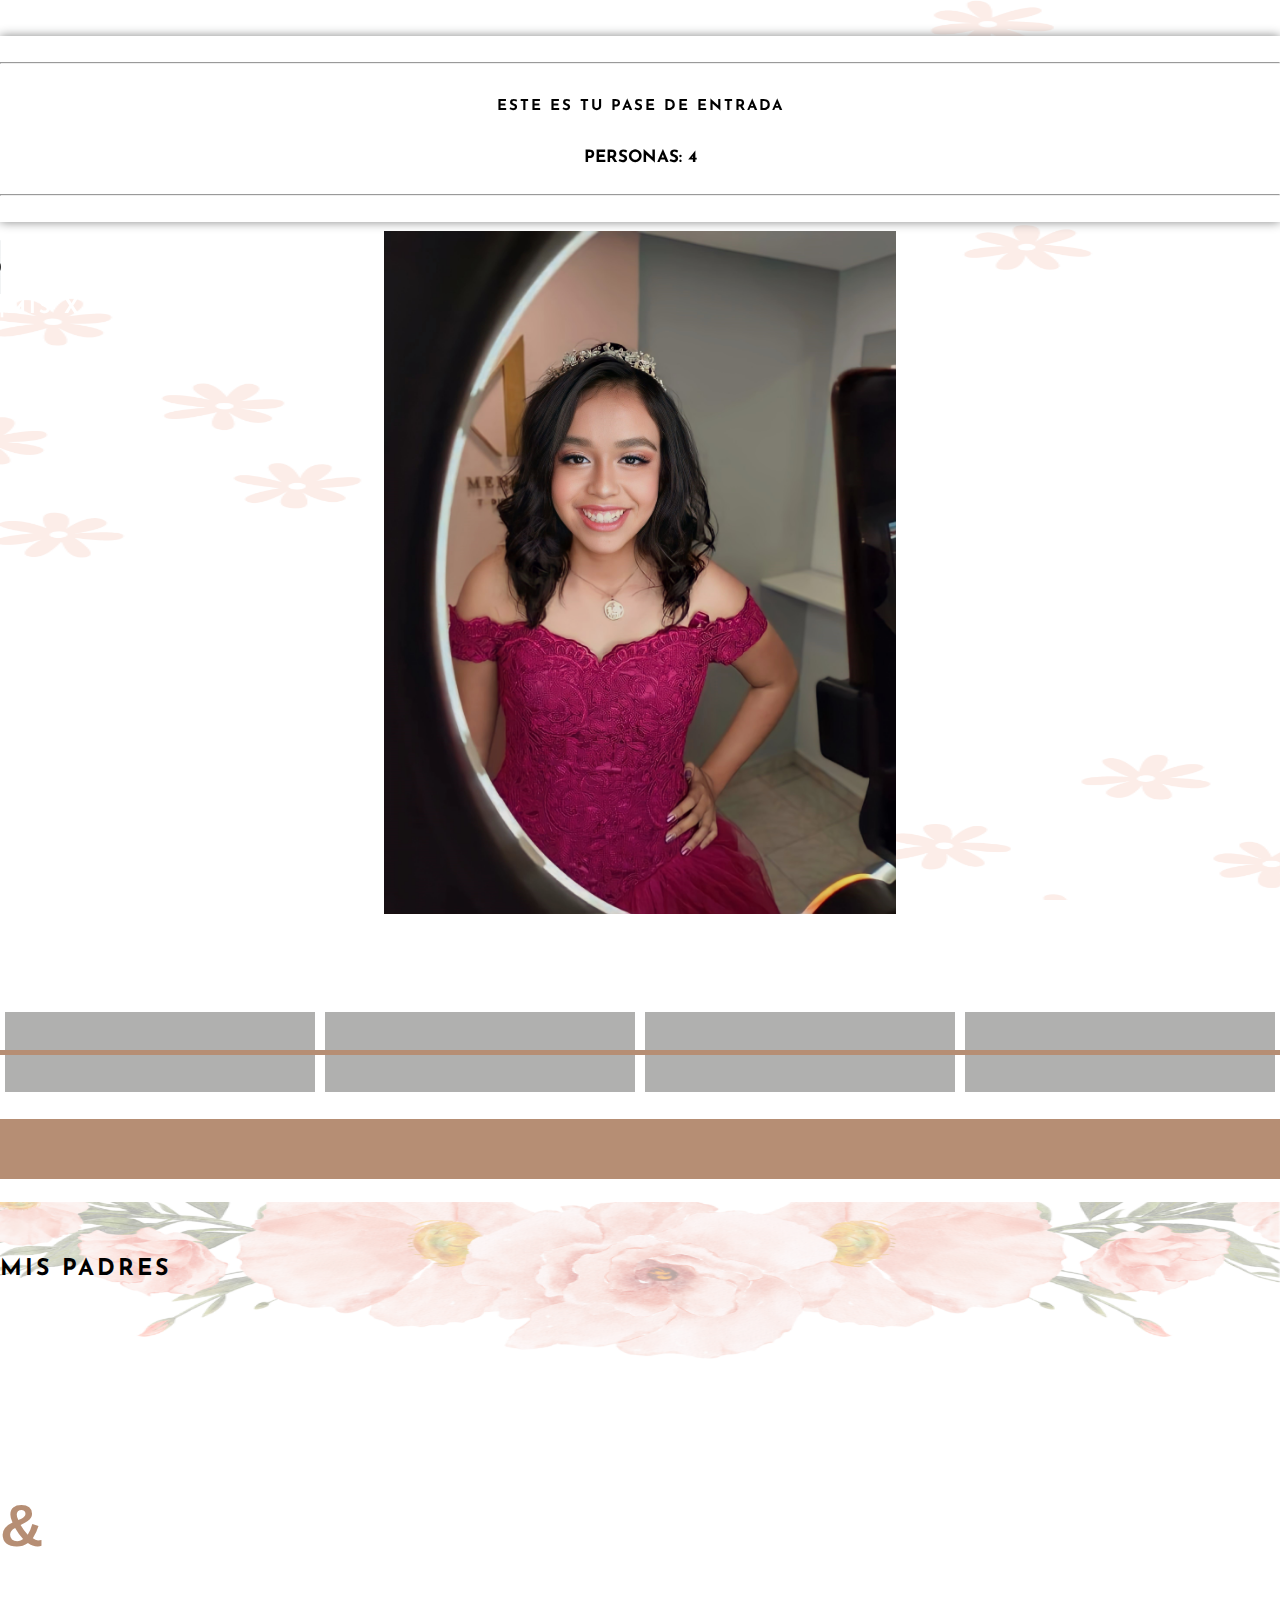
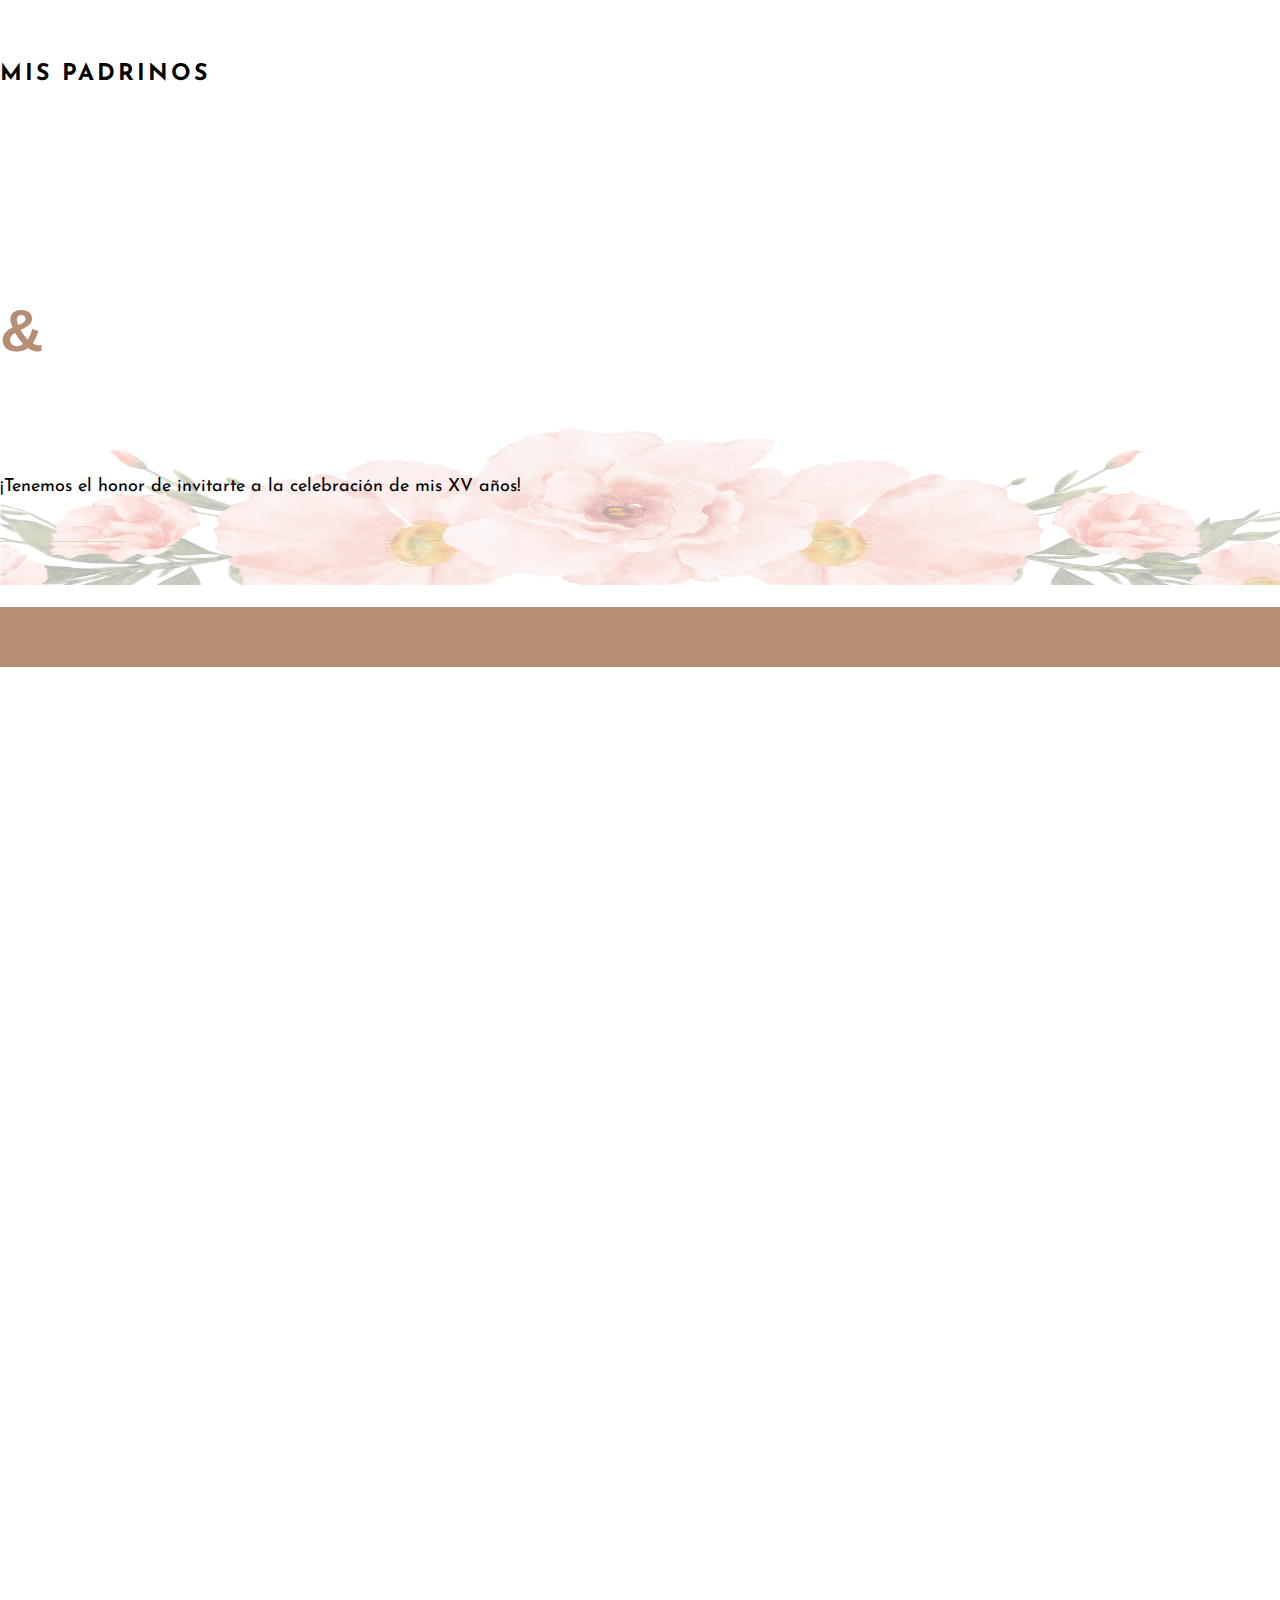
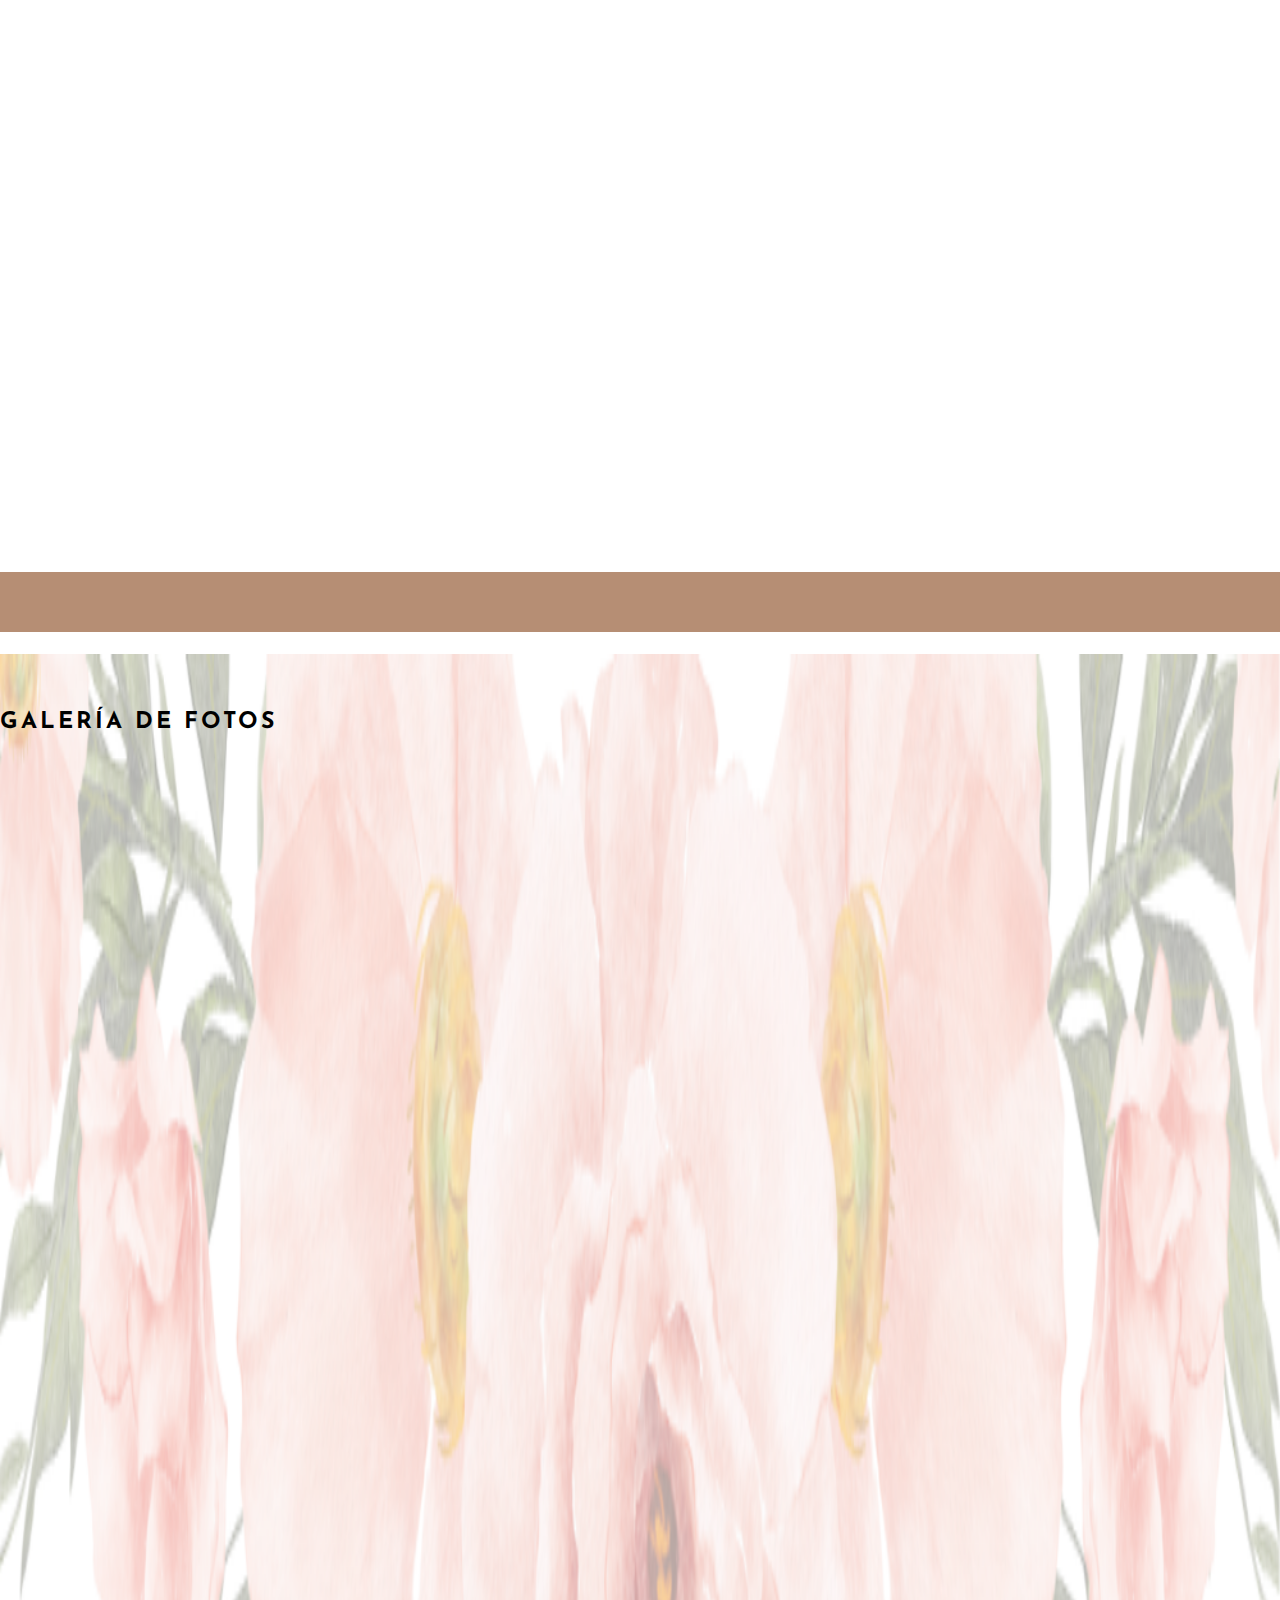
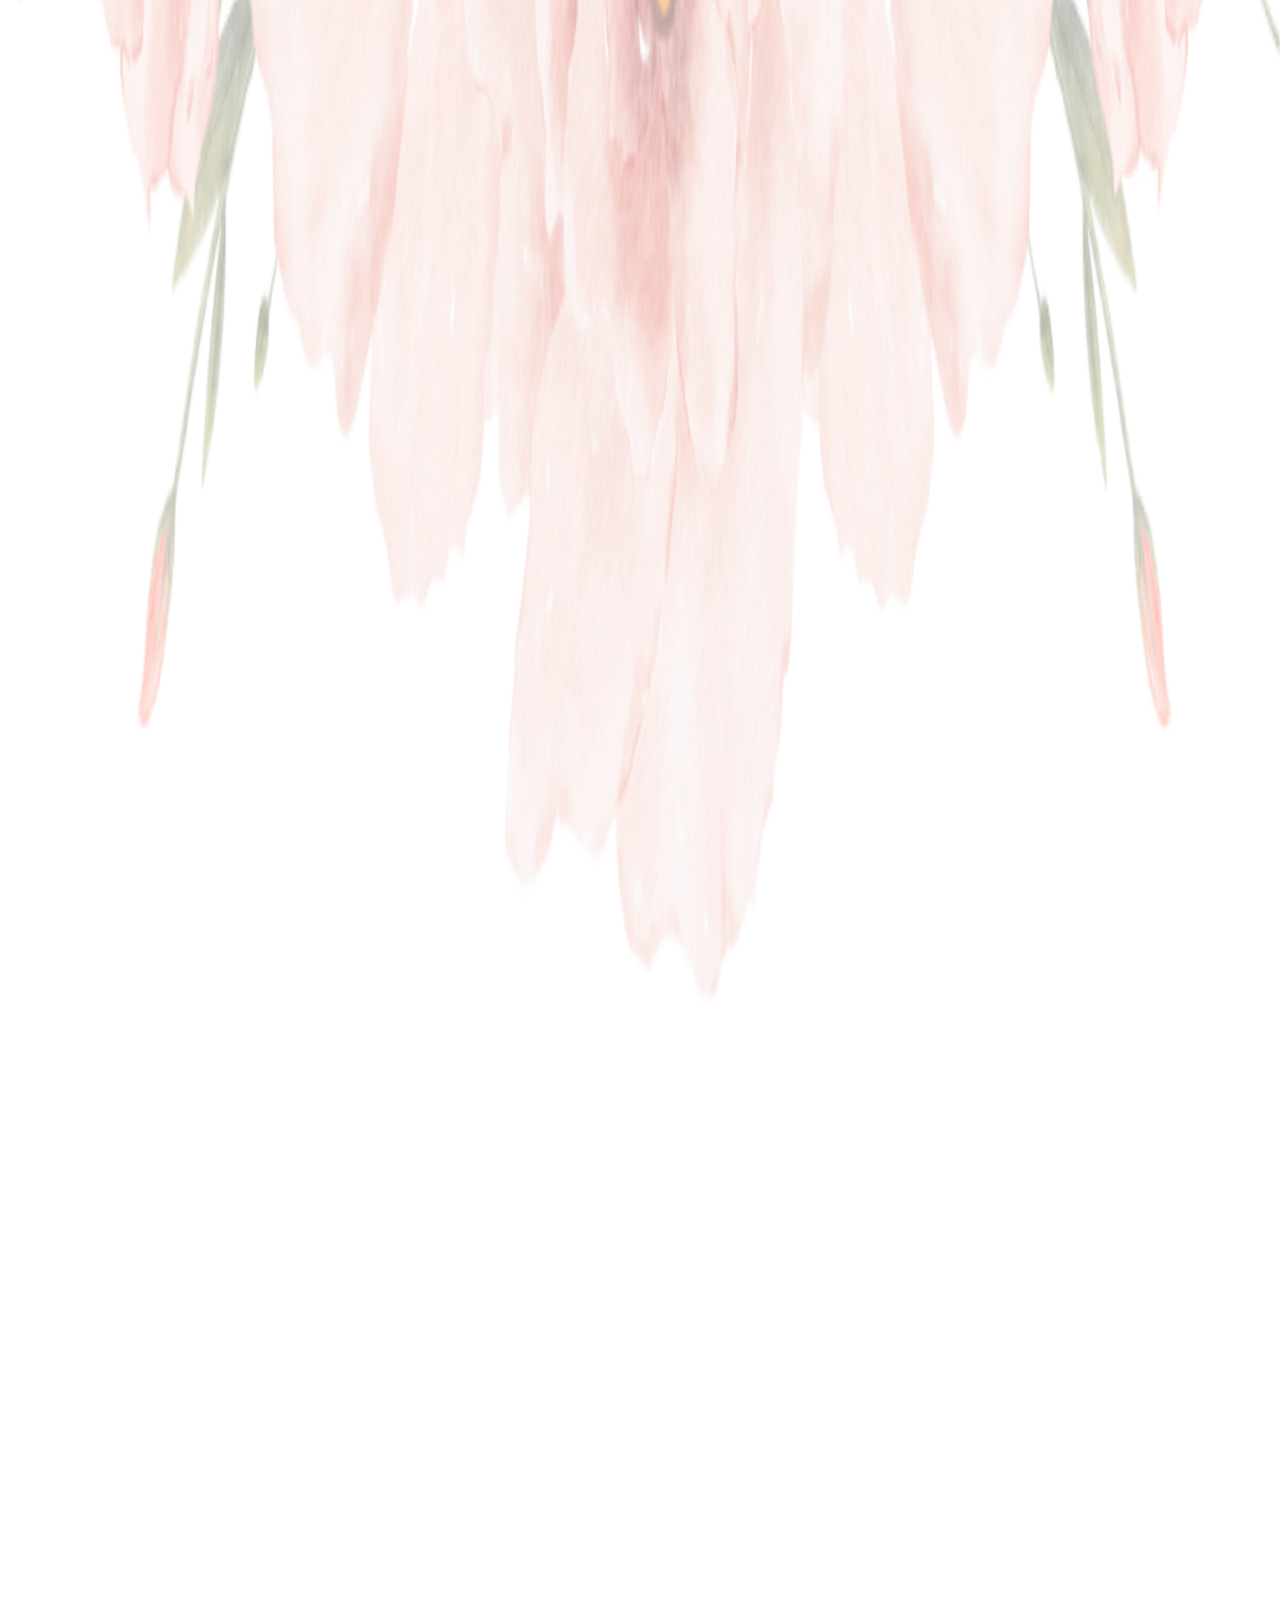
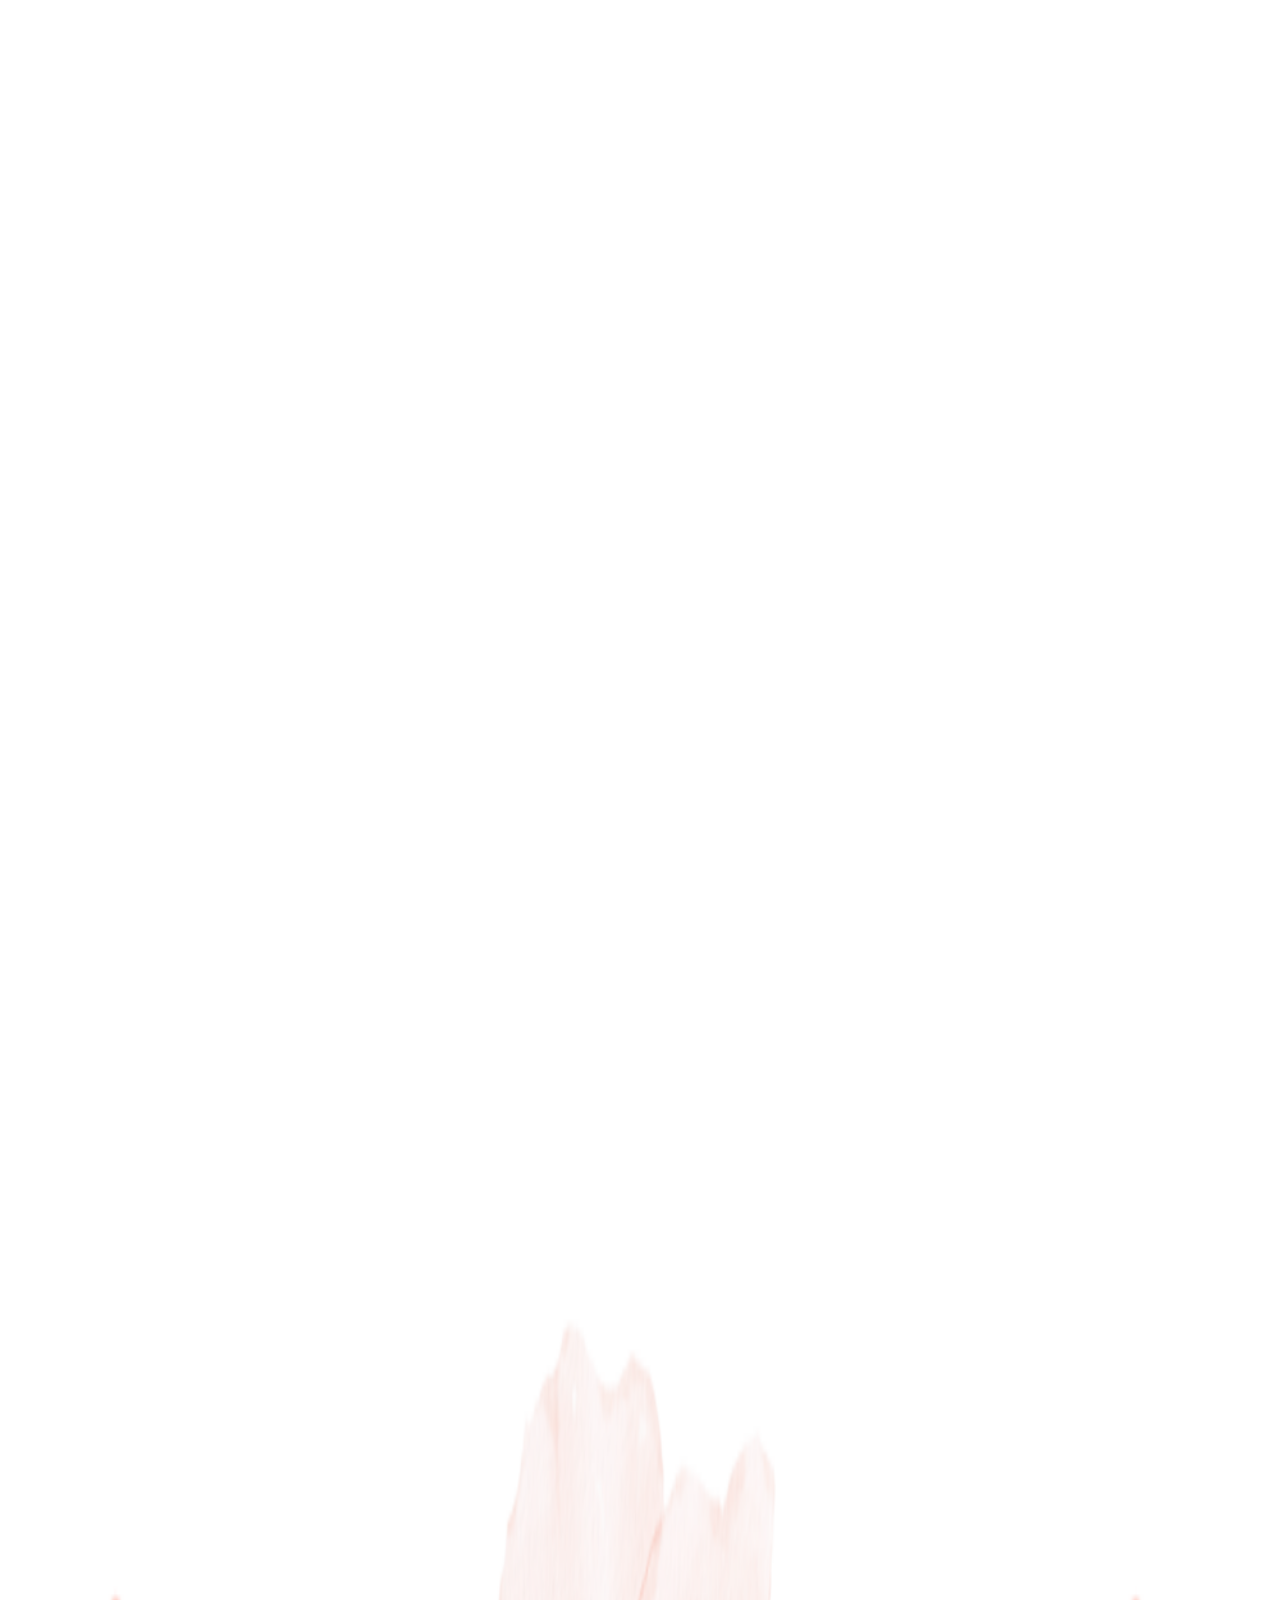
==== inicio.html @ 9182ecce "first commit" ====
<!DOCTYPE html>
<html lang="en">
<head>
    <meta charset="UTF-8">
    <meta http-equiv="X-UA-Compatible" content="IE=edge">
    <meta name="viewport" content="width=device-width, initial-scale=1.0">

    <noscript>
            <meta http-equiv="refresh" content="60">
        </noscript>
        <meta name="description" content="Te invito a ser parte de este momento tan especial."/>
        <meta property="og:locale" content="es_ES"/>
        <meta property="og:type" content="website"/>
        <meta property="og:title" content="Patricia Bermúdez  - ¡Mis XV Años!"/>
        <meta property="og:description" content="Te invito a ser parte de este momento tan especial."/>
        <meta property="og:url" content="https://kalaqrdigital.github.io/xvaños/demo003Especial.html"/>
        <meta property="article:modified_time" content="2023-02-19T17:24:46+00:00"/>
        <meta property="og:image" content="https://kalaqrdigital.github.io/img/xvañosimg/portadaXV003.jpg"/>
        <meta property="og:image:width" content="1200"/>
        <meta property="og:image:height" content="675"/>
        <meta property="og:image:type" content="image/jpeg"/>
        
         <script type="application/ld+json" class="yoast-schema-graph">
            {
      "@context": "https://schema.org",
      "@graph": [
          {
              "@type": "Organization",
              "@id": "https://kalaqrdigital.github.io/xvaños/demo003Especial.html/#/schema/Organization/1",
              "name": "Patricia Bermúdez - ¡Mis XV Años!",
              "url": "https://kalaqrdigital.github.io/xvaños/demo003Especial.html",
              "sameAs": [
              ],
              "logo": {
                  "@type": "ImageObject",
                  "@id": "https://kalaqrdigital.github.io/img/xvañosimg/portadaXV003.jpg",
                  "url": "https://kalaqrdigital.github.io/img/xvañosimg/portadaXV003.jpg",
                  "contentUrl": "https://kalaqrdigital.github.io/img/xvañosimg/portadaXV003.jpg",
                  "width": 1200,
                  "height": 675,
                  "caption": "Example Image"
              },
              "image": {
                  "@id": "https://kalaqrdigital.github.io/img/xvañosimg/portadaXV003.jpg"
              }
          },
          {
              "@type": "WebSite",
              "@id": "https://kalaqrdigital.github.io/xvaños/demo003Especial.html/#/schema/WebSite/1",
              "url": "https://kalaqrdigital.github.io/xvaños/demo003Especial.html",
              "name": "Patricia Bermúdez  - ¡Mis XV Años!",
              "publisher": {
                  "@id": "https://kalaqrdigital.github.io/xvaños/demo003Especial.html/#/schema/Organization/1"
              },
              "potentialAction": {
                  "@type": "SearchAction",
                  "target": "https://kalaqrdigital.github.io/xvaños/demo003Especial.html/?s={search_term_string}",
                  "query-input": "required name=search_term_string"
              }
          },
          {
              "@type": "WebPage",
              "@id": "https://kalaqrdigital.github.io/xvaños/demo003Especial.html",
              "url": "https://kalaqrdigital.github.io/bodas/demo003Especial.html",
              "inLanguage": "es",
              "name": "Example Page",
              "isPartOf": {
                  "@id": "https://kalaqrdigital.github.io/xvaños/demo003Especial.html/#/schema/WebSite/1"
              },
              "about": {
                  "@id": "https://kalaqrdigital.github.io/xvaños/demo003Especial.html/#/schema/Organization/1"
              },
              "datePublished": "2015-09-14T08:13:22+00:00",
              "dateModified": "2019-03-28T12:46:37+00:00",
              "description": "Te invito a ser parte de este momento tan especial."
          }
      ]
  }
        </script>

         <link rel="alternate" type="application/rss+xml" title=" &raquo; Feed" href="https://kalaqrdigital.github.io/xvaños/demo003Especial.html/feed/"/>
        <link rel="alternate" type="application/rss+xml" title=" &raquo; Feed de los comentarios" href="https://kalaqrdigital.github.io/xvaños/demo003Especial.html/comments/feed/"/>

    <link rel="stylesheet" href="https://stackpath.bootstrapcdn.com/bootstrap/4.2.1/css/bootstrap.min.css" integrity="sha384-GJzZqFGwb1QTTN6wy59ffF1BuGJpLSa9DkKMp0DgiMDm4iYMj70gZWKYbI706tWS" crossorigin="anonymous">
    <link rel="stylesheet" href="css/demo004.css">
    <script src="https://ajax.googleapis.com/ajax/libs/jquery/1.11.3/jquery.min.js"></script>
    <script src="js/scrollreveal.js"></script>
    <script src="https://kit.fontawesome.com/9b95a5c077.js" crossorigin="anonymous"></script>
    
    <link href="https://fonts.googleapis.com/css2?family=Atma:wght@300&family=Cormorant:wght@300&family=Galada&family=Katibeh&family=Meera+Inimai&family=Pinyon+Script&family=Rouge+Script&family=Waterfall&display=swap" rel="stylesheet">
   
<link href="https://fonts.googleapis.com/css2?family=Abril+Fatface&family=Arima+Madurai:wght@100&family=Arizonia&family=Cinzel&family=Cinzel+Decorative&family=Cormorant+Garamond:wght@500&family=Dancing+Script&family=EB+Garamond&family=Great+Vibes&family=Livvic:wght@100&family=Noto+Sans+Tagbanwa&family=Noto+Serif+Khojki:wght@700&family=Open+Sans:wght@300&family=Pacifico&family=Pinyon+Script&family=Tangerine&family=Tiro+Kannada&display=swap" rel="stylesheet">
<link href="https://fonts.googleapis.com/css2?family=Playfair+Display:ital@1&display=swap" rel="stylesheet">
<link href="https://fonts.googleapis.com/css2?family=Josefin+Sans&display=swap" rel="stylesheet">

    <title>Romi | ¡MIS XVS!</title>
    <link rel="shortcut icon" href="img/CODIGO LOGOTIPO.png"/>
</head>
   


<!--<body>
    <div class="row justify-content-center">
    <h1 class='desactivado col-11 text-center' ><li class='mr-1 far fa-times-circle'></li>DESACTIVADO TEMPORALMENTE<li class='ml-1 far fa-tired'></li>
        </h1> 
</div>-->
<body translate="no"  style="background-size: 120% 100%; background-attachment: fixed; background-repeat: repeat; background-image: url(img/portada14.png); "  >
<!--<div class="loader_bg">
    <div class="loader"><img class="col-12 col-lg-9" src="img/xv.png"></div>
     <div class="progress">
        <div class="loading-bar indeterminate" ng-style="{'background-color': view.code.color1 || view.color1}"></div>
    </div>
</div>-->

    <div class=" col-12"  ><br><br>
        <div class="container col-10 col-md-5 mb-5 boletos">
            <div class="justify-content-center mb-0"><br>
                <hr>
            <h6 class='familiaboleto col-12 col-md-12 text-center' >ESTE ES TU PASE DE ENTRADA</h6> 
            <!--<h5 class='apellidos col-12 col-lg-12 mt-4 text-center' >Ricardo Antonio</h5>-->
            <h5 class='numeroPerMes col-12 col-lg-12 mt-4 mb-0 text-center' ><i  class="fas fa-ticket-alt mt-4 mr-2" style="color:#B68E74"></i>PERSONAS: 4</h5>
         
            <!--<h5 class='numMesa col-12 col-lg-12 mb-5 mt-2 text-center' ><i id="mesa" class="fas fa-chair mt-4 mr-2" style="color:#103d3d"></i>MESA: 10</h5>-->
           <hr><br>
        
        
    </div>
    </div>
    </div>

<div class="portada col-12" style=""  ><br>

    <div class="row justify-content-center mt-0" style="  margin: 0 auto;">
        
                         <audio controls  volume="100" class="playpause ml-0 mb-0 mt-0 col-11 col-md-4 text-center"> 
                    <source src="musica/musica.mp3" type="audio/mpeg">
            </audio>
            <h4 class='nuestraBoda col-11 col-md-12 text-center mt-3'>¡MIS XV AÑOS! </h4>
           
                        
                         </div>

    <div class="container mb-5">
        <div class="row justify-content-center" style="  margin: 0 auto;">
                         <h5 class='nombres1 col-lg-12 mb-0 text-center' >Romi</h5>  
                         <h5 class='diaP col-lg-12 mt-0 text-center' ><b>23</b></h5>  
                          <h5 class='linea col-5 col-md-3 text-center' ></h5>  
                         <h5 class='mesP col-12 mt-1 mb-2 text-center' ><b>MARZO</b></h5>  
                         <h5 class='linea2 col-5 col-md-3 text-center' ></h5> 
                         <h5 class='añoP col-lg-12 text-center' ><b>2024</b></h5>  
                     </div>
</div>

    </div>
    <div class="row justify-content-center" style="background-color: #B68E74; margin: 0 auto;"  >
         <p style="font-size: 20px; color:#fff"><i class="fa fa-arrow-down mt-4 mb-4 flecha"></i> </p>
    </div>
    <h5 class='dondeyCuando col-12 col-lg-12 mb-0 mt-5 text-center' ><b>CONTEO REGRESIVO</b></h5> 
    <div class="col-12 col-md-8 text-center mb-0 mt-4" style="  margin: 0 auto;"id="cuenta"></div>
<h5 class='dondeyCuando2 col-12 col-lg-12 mb-0 mt-5 text-center'style="background-color: #B68E74; color:#B68E74; height:60px;">SEPARADOR</h5>
<div class="col-12" style="background-size: 100% 100% ; background-image: url(img/flores2.png);"  >

<div class="container col-12 mt-0 mb-0" style="">  
        <div class="justify-content-center" style="  margin: 0 auto;"> 
    <br>
        <h5 class='porqueformas col-lg-12 mt-4 text-center text-dark' >MIS PADRES</h5> 
        <div class="row justify-content-center" style="  margin: 0 auto;"> 
        <img class="text-center col-7 col-lg-3 mt-0 mb-0 ornamenta" src="img/ornamenta5.png" > 
    </div>
        <h6 class='nompadres col-12 col-lg-12 mt-5 text-center' >Claudia Vargas Borja</h6>
        <h6 class='and col-12 col-lg-12 text-center'  >&</h6> 
        <h6 class='nompadres col-12 col-lg-12 mt-0 text-center' >David Robles Hernández</h6> 
        <h5 class='porqueformas col-lg-12 mt-5 text-center text-dark' >MIS PADRINOS</h5> 
        <div class="row justify-content-center" style="  margin: 0 auto;"> 
        <img class="text-center col-7 col-lg-3 mt-0 mb-0 ornamenta" src="img/ornamenta5.png" > 
    </div> 
        <h6 class='nompadres col-12 col-lg-12 mt-5 text-center' >Nallely Flores Pedraza</h6>
        <h6 class='and col-12 col-lg-12 text-center'  >&</h6> 
        <h6 class='nompadres col-12 col-lg-12 mt-0 text-center' >Leonardo Vargas Borja</h6>
        <p class='tespero col-12 col-lg-12 mt-5 mb-0 text-center text-dark' >¡Tenemos el honor de invitarte a la celebración de mis XV años!</p> 
          <h6 class='col-12 col-lg-12 mt-3 mb-5 text-center' style="color:#D6D0B4;">_______________________</h6>

<br>
    </div></div>

</div>
<div class="" style="background-size: cover; background-attachment: fixed; background-repeat: repeat; background-image: url(img/portada14.png); "  >
<h5 class='dondeyCuando2 col-12 col-lg-12 mb-0 mt-0 text-center'style="background-color: #B68E74; color:#B68E74; height:60px;">SEPARADOR</h5>
<h5 class='dondeyCuando col-12 col-lg-12 mt-5 mb-0 text-center'><b>¿DÓNDE?</b></h5>

<div class="container col-12"><br>
    
<div class="container " style="overflow: hidden;"> 
        <div class="row justify-content-center " style="margin: 0 auto;"> 
            <div class="col-12 col-md-5 mt-0 mt-md-4 ceremonia">
        <div class="text-center align-items-center mr-2 col-md-12 ml-0 mt-0 ">
    <p id="icono" style="font-size: 70px; color:#000"><i class="fas fa-church"></i></p>
</div>
          
            <img class="mt-0" src="img/iglesia.jpg"  >
          
        <div class="text-center align-items-center mr-2 col-md-12 ml-0" style="background-color:#B0B0AF" > 
          <p class="dondeycuandotitulo"   >CEREMONIA RELIGIOSA</p>

        </div>
        <div class="text-center align-items-center mr-2 col-md-12 ml-0" style="background-color:#B68E74" > 
          <p class="hora"  >6:00 PM</p>

        </div>
        <div class="text-center align-items-center mr-2 col-md-12 ml-0" style="background-color:#fff; box-shadow: 10px 25px 25px rgba(0,0,0,0.5);" >
          <p class="lugar mt-2" ><b>PARROQUIA DE SAN ISIDRO CONFESOR</b></p>
  <p class="lugar mb-2"  >Rosales 21-MZ 006, San Isidro, 54730 Cuautitlán Izcalli, Méx.</p><br>


        </div>
<div class="row justify-content-center" style="margin: 0 auto;">
       <a href="https://maps.app.goo.gl/HbW2gM8QPEGUgH8EA" class="btnComoLlegar col-8 mb-5"> COMO LLEGAR</a>  
</div>
     
           

</div>


 
            <div class="col-12 col-md-5 mt-0 mt-md-4 ceremonia">

          <div class="text-center align-items-center mr-2 col-md-12 ml-0">
    <p style="font-size: 70px; color:#000;"><i class="fas fa-glass-cheers"></i></p>  

     </div>
            <img class="mt-0" src="img/salon.jpg"  >
          
        <div class="text-center align-items-center mr-2 col-md-12 ml-0" style="background-color:#B0B0AF" > 
          <p class="dondeycuandotitulo"   >RECEPCIÓN</p>

        </div>
        <div class="text-center align-items-center mr-2 col-md-12 ml-0" style="background-color:#B68E74" > 
          <p class="hora"  >7:30 PM</p>

        </div>
        <div class="text-center align-items-center mr-2 col-md-12 ml-0" style="background-color:#fff; box-shadow: 10px 25px 25px rgba(0,0,0,0.5);" >
          <p class="lugar" ><b>ANTARES</b></p>
  <p class="lugar mb-2"  >P.° del Bosque S/N, Bosques de Morelos, 54760 Cuautitlán Izcalli, Méx.</p><br>


        </div>
<div class="row justify-content-center" style="margin: 0 auto;">
       <a href="https://maps.app.goo.gl/c5PLA9ZSAZZuNHe98" class="btnComoLlegar col-8 mb-5"> COMO LLEGAR</a>  
</div>
     
           

</div>

</div>

    </div><br></div></div>
<h5 class='dondeyCuando2 col-12 col-lg-12 mb-0 mt-0 text-center'style="background-color: #B68E74; color:#B68E74; height:60px;">SEPARADOR</h5>

<div class="col-12" style="background-size: 100% 100% ; background-image: url(img/flores2.png);"  ><br>
     <h5 class='porqueformas col-lg-12 mt-4 text-center text-dark' >GALERÍA DE FOTOS</h5> 
 <div class="row justify-content-center" style="  margin: 0 auto;"> 
        <img class="text-center col-7 col-lg-3 mt-0 mb-0 ornamenta" src="img/ornamenta5.png" > 
    </div>
  
        <div class="imagen row justify-content-center mt-5" style="  margin: 0 auto;">
            <img class="f1 col-6 col-md-3" src="img/1.jpg" alt="" height="" onclick="openModal();currentSlide(1)" class="hover-shadow">
            <img class="f2 col-6 col-md-3" src="img/6.jpg" alt="" onclick="openModal();currentSlide(2)" class="hover-shadow">
        </div>
      <div class="imagen row justify-content-center mt-3" style="  margin: 0 auto;">
            <img class="f3 col-6 col-md-3" src="img/2.jpg" alt="" onclick="openModal();currentSlide(3)" class="hover-shadow">
            <img class="f4 col-6 col-md-3" src="img/7.jpg" alt="" onclick="openModal();currentSlide(4)" class="hover-shadow">
        </div>
        <div class="imagen row justify-content-center mt-3 " style="  margin: 0 auto;">
            <img class="f5 col-6 col-md-3" src="img/5.jpg" alt="" onclick="openModal();currentSlide(5)" class="hover-shadow">
            <img class="f6 col-6 col-md-3" src="img/8.jpg" alt="" onclick="openModal();currentSlide(6)" class="hover-shadow">
        </div>
        <div class="imagen row justify-content-center mt-3 mb-4" style="  margin: 0 auto;">
            <img class="f7 col-6 col-md-3" src="img/3.jpg" alt="" onclick="openModal();currentSlide(7)" class="hover-shadow">
            <img class="f8 col-6 col-md-3" src="img/4.jpg" alt="" onclick="openModal();currentSlide(8)" class="hover-shadow">
        </div>
         
    <br><br>


</div>

<!-- The Modal/Lightbox -->
<div id="myModal" class="modal">
  <span class="close cursor" onclick="closeModal()">&times;</span>
  <div class="modal-content">

    <div class="mySlides">
      <div class="numbertext">1 / 8</div>
      <img src="img/1.jpg" style="width:100%">
    </div>

    <div class="mySlides">
      <div class="numbertext">2 / 8</div>
      <img src="img/6.jpg" style="width:100%">
    </div>

    <div class="mySlides">
      <div class="numbertext">3 / 8</div>
      <img src="img/2.jpg" style="width:100%">
    </div>
    <div class="mySlides">
      <div class="numbertext">4 / 8</div>
      <img src="img/7.jpg" style="width:100%">
    </div>
    <div class="mySlides">
      <div class="numbertext">5 / 8</div>
      <img src="img/5.jpg" style="width:100%">
    </div>

    <div class="mySlides">
      <div class="numbertext">6 / 8</div>
      <img src="img/8.jpg" style="width:100%">
    </div>
    <div class="mySlides">
      <div class="numbertext">7 / 8</div>
      <img src="img/3.jpg" style="width:100%">
    </div>
    <div class="mySlides">
    <div class="numbertext">8 / 8</div>
      <img src="img/4.jpg" style="width:100%">
    </div>



    <!-- Next/previous controls -->
    <a class="prev" style="color:white; opacity:.8;" onclick="plusSlides(-1)">&#10094;</a>
    <a class="next" style="color:white; opacity:.8;" onclick="plusSlides(1)">&#10095;</a>

    <!-- Caption text -->
    <div class="caption-container">
      <p id="caption"></p>
    </div>

    
  </div>
</div>

<h5 class='dondeyCuando2 col-12 col-lg-12 mb-4 mt-0 text-center'style="background-color: #B68E74; color:#B68E74; height:60px;">SEPARADOR</h5>
<br>
</div>
<br><br><br>
<h5 class='dondeyCuando2 col-12 col-lg-12 mb-0 mt-0 text-center'style="background-color: #B68E74; color:#B68E74; height:60px;">SEPARADOR</h5>

        <div class="container col-10 col-md-6 dresscode">  
            <div class="row justify-content-center " style="margin: 0 auto;"> 
    <p id="icono" style="font-size: 30px; color:#B68E74"><i class="fas fa-user-tie mb-4 mt-4"></i></p>  
</div>
             <p style=" font-family: 'Josefin Sans', sans-serif;color:#000; font-size: 20px; letter-spacing: 4px;">DRESS CODE</p>
        <div class="row justify-content-center" > 
           <div class="col-5 justify-content-center ml-2">
        <img class="col-md-8 mt-4  ml-md-5 mujeres" src="img/vestido.png" > 
        <h5 class='mujeres col-12 col-lg-12 mt-3 text-center'>MUJERES</h5> 
        <h5 class='mujeres col-12 col-lg-12  mb-4 text-center ' style="color:#000;  font-family: 'Josefin Sans', sans-serif;"  >Formal</h5>
        </div>  

         <div class="col-5 justify-content-center " >
        <img class="col-md-8 mt-4  ml-md-5 hombres" src="img/traje.png" > 
        <h5 class='hombres col-12 col-lg-12 mt-3 text-center mr-5'>HOMBRES</h5> 
        <h5 class='hombres col-12 col-lg-12  mb-4  text-center text-dark' style="color:black;  font-family: 'Josefin Sans', sans-serif;"  >Formal</h5>
        </div>   

        </div></div>



    <br>
  

<h5 class='dondeyCuando2 col-12 col-lg-12 mb-0 mt-5 text-center'style="background-color: #B68E74; color:#B68E74; height:60px;">SEPARADOR</h5>

  
<!--<h3 class='estasinvitado col-12 col-lg-12 mt-0 mb-2 text-center'>¡Estás Invitado!</h3> -->


<div class="" style="background-size: cover; background-attachment: fixed; background-repeat: repeat; background-image: url(img/portada14.png); "  >
    <br><br>
    
<h5 class='dondeyCuando col-12 col-lg-12 mb-5 mt-2 text-center'><b>MESA DE REGALOS</b></h5>  
<div class="container col-11 col-md-8 mt-4 lluvia mb-4">  
        <div class="row justify-content-center" style="  margin: 0 auto;"> 
           <div class="col-12 justify-content-center">
            <h2 class="textodondeycuando col-12 col-lg-12 mt-2 text-center" style="color:#091921">Para nosotros, lo más importante es contar con tu presencia en este día tan importante, pero si así lo deseas, te dejamos algunas sugerencias de regalos a continuación.</h2>
       
        </div>  
    </div></div>
<div class="container col-12 mt-1 mb-4">  
        <div class="row justify-content-center" style="  margin: 0 auto;"> 
        <div class="col-11 col-md-4 mt-2 mt-md-0 ml-md-5 justify-content-center mesaregalos">
            <p id="amazonliverpool" style="font-size: 50px; color:#B68E74;" class="text-center mt-3"><i class="fas fa-gifts" ></i></p>
        <h5 id="amazonliverpool" class='col-12 col-lg-12 mt-2 text-center' style="color:#091921;  font-family: 'Josefin Sans', sans-serif; letter-spacing: 3px;">LIVERPOOL</h5> 
        <h5 class=' col-12 col-lg-12  mb-5 mb-md-0 text-center' style="color:black;  font-family: 'Josefin Sans', sans-serif;font-size:15px"  >Código: 51365897</h5>
        <div class="row justify-content-center ml-1 mt-4">
    <a href="https://mesaderegalos.liverpool.com.mx/milistaderegalos/51365897" class="btnComoLlegar btn-dark col-8 mb-5" style="letter-spacing: 2px;">VER REGALOS</a>  
</div>  
        </div>  

    </div></div>
<br>
    <br>
      </div>
<h5 class='dondeyCuando2 col-12 col-lg-12 mb-0 mt-0 text-center'style="background-color: #B68E74; color:#B68E74; height:60px;">SEPARADOR</h5>

<div class="container col-12" style="background-color:white"><br><br><br>
      <h5 class='porqueformas col-lg-12 mt-0 text-center text-dark' >CONFIRMA TU ASISTENCIA</h5> 
    <div class="row justify-content-center mb-5" style="  margin: 0 auto;"> 
        <img class="text-center col-7 col-lg-3 mt-0 mb-0 ornamenta" src="img/ornamenta5.png" > 
    </div>
  
<div class="row justify-content-center" style="margin:0 auto;">
    <h2 class="respetuosamente col-12 col-md-6 mt-3 text-center" style="font-size: 17px; color:#000; font-family: 'Josefin Sans', sans-serif; ">Respetuosamente te pedimos no invitar a personas que no son parte de los boletos asignados ¡Gracias!</h2>
</div><br><br><br>

</div>
<h5 class='dondeyCuando2 col-12 col-lg-12 mb-0 mt-0 text-center'style="background-color: #B68E74; color:#B68E74; height:60px;">SEPARADOR</h5>
<div style="background-size: 100% 100% ; background-image: url(img/flores2.png);">
   
<br><br>
<div class="row justify-content-center" style="margin:0 auto;">
        <h2 class="respetuosamente col-12 col-md-6 mt-5 text-center" style="font-size: 17px; color:#000;   font-family: 'Josefin Sans', sans-serif;">Nos gustaría pudieras asistir y compartir con nosotros este día tan especial. Te rogamos nos pudieras confirmar tu asistencia antes del<b> 01 DE MARZO DE 2024.</b></h2>
    </div>
 <p class='textoasistencia col-12 col-lg-12 mb-3 mt-5 text-center' style="font-size: 22px; color:#000; font-family: 'Josefin Sans', sans-serif;"><i class="fa fa-whatsapp mr-2" style="color:#B68E74;"></b></i>POR WHATSAPP<p> 
    <div class=" logos1 row justify-content-center align-items-center mb-3 ml-2" > 
            <a  href="https://wa.me//525554378443?text=¡Hola!%20Gracias%20por%20la%20invitación.%20Confirmo%20mi%20asistencia%20para%20la%20boda.%20&#128513;" class="btnWhatsNovios text-center align-items-center col-6" style="">555 437 8443</a> 
    </div>
        <div class=" logos1 row justify-content-center align-items-center mb-5 ml-2"> 
          
    </div>

<p class='textoasistencia col-12 col-lg-12 mb-3 mt-2 text-center ' style="font-size: 22px; color:#000; font-family: 'Josefin Sans', sans-serif;"><i class="fas fa-phone-alt mr-2" style="color:#B68E74;"></i>POR LLAMADA<p> 
   <div class=" logos1 row justify-content-center align-items-center mb-3 ml-2"> 
            <a  href="tel:5554378443" class="btnWhatsNovios text-center align-items-center col-6" style=""> 555 437 8443</a> 
    </div>
        <div class=" logos1 row justify-content-center align-items-center mb-5 ml-2"> 
            
    </div>

    <h2 class="respetuosamente col-12 col-lg-12 mt-5 mb-5 text-center" style="font-size: 17px; color:#000;  font-family: 'Josefin Sans', sans-serif;">Recuerda que para accesar al evento deberás mostrar tu invitación e identificación oficial.</b></h2>

    <p class='textoasistencia col-12 col-lg-12 mb-4 mt-5 text-center' style="font-size: 17px; color:#000;  font-family: 'Josefin Sans', sans-serif;"><b>¿Dudas sobre nuestro evento? Puedes pedir información a través de nuestro chat de WhatsApp.</b><p> 
    <div class=" logos1 row justify-content-center align-items-center mb-5"> 
        <a  href="https://wa.me//525554378443?text=¡Hola!%20Tengo%20una%20duda%20sobre%20el%20evento." class="btnWhats text-center align-items-center col-6" style=""><b><i class="fa fa-whatsapp "></b></i> WhatsApp</a> 
    </div>  <br>
     <h4 class='dondeyCuando col-12 col-lg-12 text-center'><b>¡NO FALTES!</b></h4> <br><br> 

</div>
  <div class="row justify-content-center" style="background-color: white">
                  
                <img class="col-6 col-lg-3 mb-3 mt-4" src="img/logotipoConCodigo.png">  
        </div> 
        <a href="javascript:void(0);" id="scroll" title="Scroll to Top" style="display: none;">Top<span></span></a>
</a> 


    <script src="js/particles.min.js"></script>
    <script>
        particlesJS(
            {
  "particles": {
    "number": {
      "value": 10,
      "density": {
        "enable": false,
        "value_area": 800
      }
    },
    "color": {
      "value": "#e34d4d"
    },
    "shape": {
      "type": "image",
      "stroke": {
        "width": 0,
        "color": "#000000"
      },
      "polygon": {
        "nb_sides": 5
      },
      "image": {
        "src": "../img/bodasimg/demo002/hoja.png",
        "width": 100,
        "height": 100
      }
    },
    "opacity": {
      "value": 0.5,
      "random": false,
      "anim": {
        "enable": false,
        "speed": 1,
        "opacity_min": 0.1,
        "sync": false
      }
    },
    "size": {
      "value": 35,
      "random": true,
      "anim": {
        "enable": false,
        "speed": 40,
        "size_min": 0.1,
        "sync": false
      }
    },
    "line_linked": {
      "enable": false,
      "distance": 150,
      "color": "#ffffff",
      "opacity": 0.4,
      "width": 1
    },
    "move": {
      "enable": true,
      "speed": 1.2,
      "direction": "bottom",
      "random": true,
      "straight": false,
      "out_mode": "out",
      "bounce": false,
      "attract": {
        "enable": false,
        "rotateX": 600,
        "rotateY": 1200
      }
    }
  },
  "interactivity": {
    "detect_on": "canvas",
    "events": {
      "onhover": {
        "enable": false,
        "mode": "grab"
      },
      "onclick": {
        "enable": false,
        "mode": "repulse"
      },
      "resize": true
    },
    "modes": {
      "grab": {
        "distance": 200,
        "line_linked": {
          "opacity": 1
        }
      },
      "bubble": {
        "distance": 400,
        "size": 40,
        "duration": 2,
        "opacity": 8,
        "speed": 3
      },
      "repulse": {
        "distance": 200,
        "duration": 0.4
      },
      "push": {
        "particles_nb": 4
      },
      "remove": {
        "particles_nb": 2
      }
    }
  },
  "retina_detect": true
}
               )
    </script>

     <!-- JavaScript -->
    <script src="https://code.jquery.com/jquery-3.3.1.slim.min.js" integrity="sha384-q8i/X+965DzO0rT7abK41JStQIAqVgRVzpbzo5smXKp4YfRvH+8abtTE1Pi6jizo" crossorigin="anonymous"></script>
    <script src="https://cdnjs.cloudflare.com/ajax/libs/popper.js/1.14.6/umd/popper.min.js" integrity="sha384-wHAiFfRlMFy6i5SRaxvfOCifBUQy1xHdJ/yoi7FRNXMRBu5WHdZYu1hA6ZOblgut" crossorigin="anonymous"></script>
    <script src="https://stackpath.bootstrapcdn.com/bootstrap/4.2.1/js/bootstrap.min.js" integrity="sha384-B0UglyR+jN6CkvvICOB2joaf5I4l3gm9GU6Hc1og6Ls7i6U/mkkaduKaBhlAXv9k" crossorigin="anonymous"></script>
    <script src="js/demo004.js"></script>
    <script src="https://ajax.googleapis.com/ajax/libs/jquery/1.11.3/jquery.min.js"></script>
    <script src="js/simplyCountdown.min.js"></script>
    <script src="js/countdown.js"></script>
  <script src="//maps.googleapis.com/maps/api/js"></script>
  <script src="js/script.js"></script>

   <script>

 function bloquear(){
     document.getElementById("loading").style.display = "block";
     document.getElementById("botonForm").style.opacity = 1;
     document.getElementById("botonForm").textContent = 'Enviando espere por favor...';
          document.getElementById("botonForm").style.zIndex=-100;
         
      setTimeout(function () {
        document.getElementById("loading").style.display = "none";
        document.getElementById("botonForm").disabled = false;
        
        
        }, 3000);
 }

 
    document.getElementById("respuestaEnviada").style.display = "none";
         let comprobar = "1";
        let scriptURL = 'https://script.google.com/macros/s/AKfycbzrv50X2VPBwqzKJfiVaDCBZ5lhD7z7EoKIp3H9w2stbTVH5dSI5VanIRTFS305mg4Hxg/exec';
        let form = document.forms['submit-form'];
 
        form.addEventListener('submit', e => {
            e.preventDefault();
            fetch(scriptURL, {
                method: 'POST',
                body: new FormData(form)

            })
            .then((res) => {
                
                console.log(res);
                if(res.status === 200){
                       
                   const myButton = document.getElementById('botonForm');
    myButton.disabled = true;
    myButton.style.opacity = 0.7;
    myButton.textContent = 'Enviando espere por favor...';
 
    //simulación de espera para ejecución de un proceso
    setTimeout(function() {
        console.log('Espera por favor...');
        form.reset();
        alert('Datos enviados correctamente.');
        document.getElementById("form-register").style.display = "none"; 
        document.getElementById("respuestaEnviada").style.display = "block";
        myButton.textContent = 'Enviado';
        myButton.style.opacity = 0;
        myButton.disabled = true;
    }, 3500);
                    
                      
document.getElementById("boletos").disabled=true;
                      document.getElementById("nombres").disabled=true;
                       document.getElementById("telefono").disabled=true;
                        document.getElementById("asistira").disabled=true;
                         document.getElementById("boletos").disabled=true;
                         document.getElementById("mensaje").disabled=true;
                          document.getElementById("botonForm").disabled=true;
    
                }
            })
            .catch((error) => {
                console.error('Error', error.message)
            });
        });

function habilitar(value)
        {
            if(value=="Sí" || value==true)
            {
                // habilitamos
                document.getElementById("boletos").disabled=false;
            }else if(value=="No" || value==false){
                // deshabilitamos
                
                document.getElementById("boletos").disabled=true;
                 $(document).ready(function () {

                $('.asistira" option:2').text("0");

            });
            }
        }
  (function () {
  "use strict";

  // define variables
  var items = document.querySelectorAll(".timeline li");

  // check if an element is in viewport
  // http://stackoverflow.com/questions/123999/how-to-tell-if-a-dom-element-is-visible-in-the-current-viewport
  function isElementInViewport(el) {
    var rect = el.getBoundingClientRect();
    return (
      rect.top >= 0 &&
      rect.left >= 0 &&
      rect.bottom <=
        (window.innerHeight || document.documentElement.clientHeight) &&
      rect.right <= (window.innerWidth || document.documentElement.clientWidth)
    );
  }

  function callbackFunc() {
    for (var i = 0; i < items.length; i++) {
      if (isElementInViewport(items[i])) {
        items[i].classList.add("in-view");
      }
    }
  }

  // listen for events
  window.addEventListener("load", callbackFunc);
  window.addEventListener("resize", callbackFunc);
  window.addEventListener("scroll", callbackFunc);
})();


    </script>

</body>
</html>
---- css/demo004.css ----
body{
  color: black;
background-color: white;
  width: 100%;
 margin: 0;
  overflow-x: hidden;

}

p{
  margin-bottom: 0px;
  margin-left: : 0px;
  font-size: 1.2rem;
}

img{
  width: 100%;
}
a{
  display: inline-block;
 
  text-decoration: none;

}

h3{
  color:#121D25;
}

ul{
  text-align: center;
  z-index: 99;

  
}
div.row{
   margin-right: 0px;
}

div.container-fluid{
   padding-right: 0px;
}

.portada{

background-size: 100% 100% ; background-image: url(../img/portada3.jpg); height: 700px; 

}
.playpause {

}

.playpause:hover {

}

.playpause .button {

}

.playpause.playing .button {

}
.nombres1{
font-family: 'Great Vibes', cursive;
  margin-top:300px;
  color:#fff;
  font-size: 55px;
  font-weight: 570;

}
.diaP{
font-family: "Montserrat",Sans-serif;
font-size: 45px;
color:#fff;

}
.linea{
    border-top: 5px solid #B68E74;
}
.linea2{
    border-bottom: 5px solid #B68E74;
}
.mesP{
 
font-family: "Montserrat",Sans-serif;
font-size: 25px;
color:#fff;
  
    letter-spacing: 3px;
}
.añoP{
font-family: "Montserrat",Sans-serif;
font-size: 25px;
color:#fff;
    
    letter-spacing: 3px;
}
.and1{
font-family: 'Arizonia', cursive;
margin-top: -10px;
  color:6F7163;
  font-size: 38px;

}
.nombres2{
font-family: 'Great Vibes', cursive;

margin-top: -10px;
  margin-bottom: 30px;
  color:#6F7163;
  font-size: 38px;
;

}
.nuestraBoda{
 font-family: 'Josefin Sans', sans-serif;
 letter-spacing: 3px;
  margin-top:0px;
  color:white;
  font-size: 20px;



}


.faltan{
 font-family: 'Cormorant Garamond', serif;
  margin-top:120px;
  color:#621132;
  font-size: 25px;

}
#cuenta {
  display: flex;
  justify-content: center;
  margin-top: 10px;
  margin-bottom: 0px;
}
@media (min-width: 1200px) { /*laptop*/
  .portada{

    

margin-top: 0px;
margin-bottom: 0px;
position: center;
z-index: 99px;

background-image: url(../img/portada3.jpg); 
position: relative; 
background-repeat: no-repeat;
background-size: 40%;
background-position: center;
display: block;
  margin: auto;

}
.imagen1{
  width: 40%;
  display: block;
  margin: auto;
}
.imagen3{
  width: 40%;
  display: block;
  margin: auto;
}


}
@media only screen and (max-width: 380px) and (min-width: 320px)  {

.nombres1{
font-family: 'Great Vibes', cursive;
  margin-top:170px;
  color:#fff;
  font-size: 55px;
  font-weight: 570;

}
.diaP{
font-family: "Montserrat",Sans-serif;
font-size: 45px;
color:#fff;
    
}
.linea{
    border-top: 5px solid #B68E74;
}
.linea2{
    border-bottom: 5px solid #B68E74;
}
.mesP{
 
font-family: "Montserrat",Sans-serif;
font-size: 25px;
color:#fff;
    
    letter-spacing: 3px;
}
.añoP{
font-family: "Montserrat",Sans-serif;
font-size: 25px;
color:#fff;
    
    letter-spacing: 3px;
}
.and1{
font-family: 'Arizonia', cursive;
margin-top: -10px;
  color:6F7163;
  font-size: 35px;

}
.nombres2{
font-family: 'Great Vibes', cursive;

margin-top: -10px;
  margin-bottom: 30px;
  color:#6F7163;
  font-size: 35px;
;

}
.nuestraBoda{
 font-family: 'Josefin Sans', sans-serif;
 letter-spacing: 3px;
  margin-top:0px;
  color:white;
  font-size: 20px;



}
#cuenta {
  display: flex;
  justify-content: center;
  margin-top: 10px;
  margin-bottom: 0px;
}
}

@media (max-width:320px){

.nombres1{
font-family: 'Great Vibes', cursive;
  margin-top:310px;
  color:#fff;
  font-size: 55px;
  font-weight: 570;

}
.diaP{
font-family: "Montserrat",Sans-serif;
font-size: 45px;
color:#fff;
    
}
.linea{
    border-top: 5px solid #B68E74;
}
.linea2{
    border-bottom: 5px solid #B68E74;
}
.mesP{
 
font-family: "Montserrat",Sans-serif;
font-size: 25px;
color:#fff;
    
    letter-spacing: 3px;
}
.añoP{
font-family: "Montserrat",Sans-serif;
font-size: 25px;
color:#fff;
    
    letter-spacing: 3px;
}
.and1{
font-family: 'Arizonia', cursive;
margin-top: -10px;
  color:6F7163;
  font-size: 35px;

}
.nombres2{
font-family: 'Great Vibes', cursive;

margin-top: -10px;
  margin-bottom: 30px;
  color:#6F7163;
  font-size: 35px;
;

}
.nuestraBoda{
 font-family: 'Josefin Sans', sans-serif;
 letter-spacing: 3px;
  margin-top:0px;
  color:white;
  font-size: 20px;



}
}
#cuenta {
  display: flex;
  justify-content: center;
  margin-top: 10px;
  margin-bottom: 0px;
}


}

@media (min-width: 1200px) { /*laptop*/
  .nombres{
font-family: 'Tangerine', cursive;
  margin-top:40px;
  color:#E5CA5E;
  font-size: 85px;
  font-weight: 570;

}
}
.simply-section {
  background: #B0B0AF;
  width: 100%;
  height: 80px;
  margin: 0 50px;
  margin:5px;
  display: flex;
  align-items: center;
  justify-content: center;
}

.simply-amount {

  display: block;
  font-size: 40px;
  color:#fff;
  font-weight: 700;
   font-family: "Montserrat",Sans-serif;
}

.simply-word {
  text-transform: uppercase;
  color:#fff;
  font-weight: 700;
  font-size: 15px;
   font-family: "Montserrat",Sans-serif;
   margin-bottom: 10px;
}

.fondoMeGradue{
width: 100%;
height: 100%;
margin-top: 0px;
margin-bottom: 0px;
position: center;

}
.nosCasamos{
font-family: 'Cinzel', cursive;
  margin-top:;
  color:white;
  font-size: 30px;

}
.textoNosCasamos{
  font-family: 'Dancing Script', cursive;
  font-weight: 400;
  margin-top:0px;
  color:white;
  font-size: 23px;
  margin-bottom: 10px;

}
.estasinvitado{
  font-family: 'Dancing Script', cursive;
  font-weight: 400;
  color:white;
  font-size: 35px;


}
.textoSeccion3{
  font-family: 'Atma', cursive;
  font-weight: 400;
  margin-top:120px;
  color:black;
  font-size: 18px;
  margin-bottom: 35px;

}
@media (max-width:376px){

.textoSeccion3{
  font-family: 'Atma', cursive;
  font-weight: 400;
  margin-top:30px;
  color:black;
  font-size: 18px;
  margin-bottom: 20px;

}
}
.imagen2{
  
  background-color:#D6D0B4 ;
 border-top: 7px solid #D6D0B4;
  border-bottom: 7px solid #D6D0B4;
  border-right: 7px solid #D6D0B4;
  border-left: 7px solid #D6D0B4;
  border-color: #D6D0B4;
  width: 100%;
}
.tiendas{
  border-radius: 20px;
  box-shadow: 10px 25px 25px rgba(0,0,0,0.5);
  border-color: gray;
  background-color: white;
}
.collage{

  margin-top: -40px;
  margin-bottom: -100px;
  border-color: black;
  color:black;
  background-color: transparent;
  text-align: center;
  z-index: 99;
}
.dia{
  margin-top: -10px;
 font-family: 'Arapey', serif;
  font-size: 170px;
  color:white;
}
.mes{
  border-bottom: 5px solid white;
    font-family: 'Arapey', serif;
  font-size: 45px;
  color:white;

}
.año{
font-family: 'Playfair Display', serif;
  font-size: 45px;
  color:white;
}
.dondeycuandotitulo{
  height:70px; 
  letter-spacing: 2px;
  color:#fff;  
  font-family: 'Josefin Sans', sans-serif; 
  font-size:18px;
   display:flex;
  justify-content: center; 
  align-items: center;
}
.hora{
 height:35px; 
color:#091921;  
font-family: 'Josefin Sans', sans-serif; 
font-size:20px; 
display:flex;
  justify-content: center;
   align-items: center; 
   letter-spacing: 3px;
}
.lugar{
 height:50px; 
color:#091921;  
font-family: 'Josefin Sans', sans-serif; 
font-size:15px; 
display:flex;
  justify-content: center;
   align-items: center; 
}

.dondeycuando{
  background-color: black;
}
.dondeyCuando{
font-family: "Montserrat",Sans-serif;
  margin-top:10px;
  color:#091921;
  font-size: 15px;
  background-color: #B68E74; 
height:30px; 
display:flex;
justify-content: center; 
align-items: center;
 
 letter-spacing: 3px;

}
.padresypadrinos{
  border-top: 2px solid #E5CA5E;
  border-bottom: 2px solid #E5CA5E;
  border-right: 2px solid #E5CA5E;
  border-left: 2px solid #E5CA5E;
  border-color: #D6D0B4;

  
  background-color: transparent;
  opacity: 1;
  text-align: center;
}
.porqueformas{
  letter-spacing: 3px;
  font-family: 'Josefin Sans', sans-serif;
  font-size: 23px;
  color:#000;
}
.tespero{
  font-family: 'Josefin Sans', sans-serif;
  font-size: 18px;
  line-height:2;
}
.nompadres{
  font-family: 'Josefin Sans', sans-serif;
  font-size: 20px;
    color:black;
    font-weight: 570;
}
.and{
  font-family: 'Anuphan', sans-serif;
 font-size:60px;
 margin-top: -10px;
 margin-bottom: -10px;
    color:#B68E74;
}
@media only screen and (max-width: 380px) and (min-width: 320px)  {
.tespero{
  font-family: 'Josefin Sans', sans-serif;
  font-size: 18px;
  line-height:2;
}
.dondeyCuando{
font-family: "Montserrat",Sans-serif;
  margin-top:10px;
  color:#091921;
  font-size: 15px;
  background-color: #B68E74; 
height:30px; 
display:flex;
justify-content: center; 
align-items: center;
 
 letter-spacing: 3px;

}
.dia{
  margin-top: -10px;
 font-family: 'Arapey', serif;
  font-size: 170px;
  color:white;
}
.porqueformas{
   letter-spacing: 3px;
  font-family: 'Josefin Sans', sans-serif;
  font-size: 23px;
  color:#fff;
}
}
@media (max-width:320px){

.dondeyCuando{
font-family: "Montserrat",Sans-serif;
  margin-top:10px;
  color:#091921;
  font-size: 15px;
  background-color: #B68E74; 
height:30px; 
display:flex;
justify-content: center; 
align-items: center;
 
 letter-spacing: 3px;

}
.dia{
  margin-top: -10px;
 font-family: 'Arapey', serif;
  font-size: 170px;
  color:white;
}
.porqueformas{
   letter-spacing: 3px;
  font-family: 'Josefin Sans', sans-serif;
  font-size: 23px;
  color:#fff;
}
.tespero{
  font-family: 'Josefin Sans', sans-serif;
  font-size: 15px;
  line-height:2;
}
.nompadres{
  font-family: 'Josefin Sans', sans-serif;
  font-size: 17px;
    color:black;
    font-weight: 570;
}
.and{
 font-family: 'Anuphan', sans-serif;
 font-size:50px;
 margin-top: -10px;
 margin-bottom: -10px;
    color:#B68E74;
}
.dondeycuandotitulo{
  height:60px; 
  letter-spacing: 2px;
  color:#fff;  
  font-family: 'Josefin Sans', sans-serif; 
  font-size:15px;
   display:flex;
  justify-content: center; 
  align-items: center;
}
.hora{
 height:35px; 
color:#091921;  
font-family: 'Josefin Sans', sans-serif; 
font-size:17px; 
display:flex;
  justify-content: center;
   align-items: center; 
   letter-spacing: 3px;
}
.lugar{
 height:50px; 
color:#091921;  
font-family: 'Josefin Sans', sans-serif; 
font-size:12px; 
display:flex;
  justify-content: center;
   align-items: center; 
}
}


}





.invitacionpara{

font-family: 'EB Garamond', serif;
  font-size: 35px;

}
.familiaboleto{
font-family: 'Josefin Sans', sans-serif;
  font-size: 15px;
  letter-spacing: 2px;


}
.apellidos{
font-family: 'Dancing Script', cursive;
  font-size: 50px;
  border-bottom: 3px solid white;
  color:#B68E74;
}
.numMesa{

  font-family: 'Josefin Sans', sans-serif;
  font-size: 17px;
}
.numeroPerMes{
  font-family: 'Josefin Sans', sans-serif;
  font-size: 17px;
}


.itinerarioTexto{
    font-family: 'Josefin Sans', sans-serif; 
    color:#091921; 
    font-size: 20px;"
}

.respetuosamente{
  font-size: 20px;
font-family: 'Open Sans', sans-serif;
}
@media only screen and (max-width: 380px) and (min-width: 320px)  {

.familiaboleto{
font-family: 'Josefin Sans', sans-serif;
  font-size: 15px;

letter-spacing:2px;
}
.apellidos{
font-family: 'Dancing Script', cursive;
  font-size: 50px;
  border-bottom: 3px solid white;
  color:#B68E74;
}


.invitacionpara{

font-family: 'EB Garamond', serif;
  font-size: 35px;

}
.numMesa{

  font-family: 'Josefin Sans', sans-serif;
  font-size: 17px;
}
.numeroPerMes{
  font-family: 'Josefin Sans', sans-serif;
  font-size: 17px;
}

.respetuosamente{
  font-size: 20px;
font-family: 'Open Sans', sans-serif;
}
}
@media (max-width:320px){
.itinerarioTexto{
    font-family: 'Josefin Sans', sans-serif; 
    color:#091921; 
    font-size: 15px;"
}
.familiaboleto{
font-family: 'Josefin Sans', sans-serif;
  font-size: 15px;
  letter-spacing: 2px;


}
.apellidos{
font-family: 'Dancing Script', cursive;
  font-size: 50px;
  border-bottom: 3px solid white;
  color:#B68E74;
}


.invitacionpara{

font-family: 'EB Garamond', serif;
  font-size: 35px;

}
.numMesa{

  font-family: 'Josefin Sans', sans-serif;
  font-size: 17px;
}
.numeroPerMes{
  font-family: 'Josefin Sans', sans-serif;
  font-size: 17px;
}
.respetuosamente{
  font-size: 15px;
font-family: 'Open Sans', sans-serif;
}
}
.formulario{
  margin-left: -10px;
  font-size: 15px;
font-family: 'Open Sans', sans-serif;
}
.padres{
   box-shadow: 0 0 20px white;
  border-top: 2px solid white;
  border-bottom: 2px solid white;
  border-right: 2px solid white;
  border-left: 2px solid white;
  border-color: white;

  
  background-color: 184547;
  text-align: center;
}
.ceremoniaReligiosa{
  border-top: 0px solid #E5CA5E;
  border-bottom: 0px solid #E5CA5E;
  border-right: 0px solid #E5CA5E;
  border-left: 0px solid #E5CA5E;
  

  
  background-color:white;
  text-align: center;
}

.itinerario{
  border-top: 0px solid #E5CA5E;
  border-bottom: 0px solid #E5CA5E;
  border-right: 0px solid #E5CA5E;
  border-left: 0px solid #E5CA5E;
  

  box-shadow: 10px 25px 25px rgba(0,0,0,0.5);
  background-color:white;
  text-align: center;
}
.dresscode{
  border-top: 0px solid #E5CA5E;
  border-bottom: 0px solid #E5CA5E;
  border-right: 0px solid #E5CA5E;
  border-left: 0px solid #E5CA5E;
  
margin: 0 auto;
  box-shadow: 10px 25px 25px rgba(0,0,0,0.5);
  background-color:#fff;
  text-align: center;
 margin-top: -130px;
}


.vestimenta{

  border-top: 2px solid #E5CA5E;
  border-bottom: 2px solid #E5CA5E;
  border-right: 2px solid #E5CA5E;
  border-left: 2px solid #E5CA5E;
  border-color: #fff;
  color:black;
  background-color: #D6D0B4;
  outline: 15px solid #D6D0B4;

}
.mesaregalos{

  border-top: 2px solid #E5CA5E;
  border-bottom: 2px solid #E5CA5E;
  border-right: 2px solid #E5CA5E;
  border-left: 2px solid #E5CA5E;
  border-color: #fff;
  color:black;
  background-color: #fff;

    box-shadow: 10px 25px 25px rgba(0,0,0,0.5);

}
.lluvia{
  
  color:#D6D0B4;
  background-color: #fff;
  
}
.boletos{
  border-top: 0px solid #E5CA5E;
  border-bottom: 0px solid #E5CA5E;
  border-right: 0px solid #E5CA5E;
  border-left: 0px solid #E5CA5E;
  box-shadow: 0 0 10px #868787;


  background-color:white;
  text-align: center;
}

.carousel{
  border-top: 6px solid black;
  border-bottom: 6px solid white;
  border-right: 6px solid white;
  border-left: 6px solid white;
  
  border-color: #6F7163;

  color:black;
  
 
}
#slider2{
  border-top: 8px solid black;
  border-bottom: 8px solid white;
  border-right: 8px solid white;
  border-left: 8px solid white;
  
  border-color: #6F7163;

  color:black;
  
 
}
#carousel .carousel-caption  h2 {
  animation-duration: 1s;
  animation-delay: 2s;
}

.imagen{
    border-radius: 20px;
    margin-bottom: 5px;
    align-content: center;
}

.textodondeycuando{
  color:#091921;
  font-size: 16px;
font-family: 'Josefin Sans', sans-serif;

}
.carousel2 {
  background: white;
  border-radius: 10px; 
box-shadow: 10px 25px 25px rgba(0,0,0,0.5);

  }
  .carousel2 .carousel-item {
    height: 300px;
    border-radius: 5px;  

  }
    .carousel2 .carousel-item img {
      width: 100%;
      height: 100%;
      position: absolute;
      border-radius: 10px; 
      top: 0;
      left: 0;
      border-color: black;

       }
@media (min-width: 1000px) {
    .carousel2 .carousel-item {
    height: 500px; }
    .carousel2 .carousel-item img {
      width: 100%;
      height: 100%;
      position: absolute;
      top: 0;
      right: 0;

       }
}

.padrinos{
  border-radius: 50%;
}

.textoSeccionPadrinos{
  font-family: 'Atma', cursive;
  font-weight: 400;
  margin-top:10px;
  color:gray;
  font-size: 20px;
  margin-bottom: 50px;

}

.mesaRegalos{
  font-family: 'Meera Inimai', sans-serif;
  font-weight: 400;
  margin-top:10px;
  color:gray;
  font-size: 12px;
  margin-bottom: 50px;

}
.tiendas{
  border-radius: 20px;
  box-shadow: 10px 25px 25px rgba(0,0,0,0.5);
  border-color: gray;
  background-color: white;
}

.datosBancarios{
  font-family: 'Meera Inimai', sans-serif;
  font-weight: 400;
  color:black;
  font-size: 18px;
  margin-bottom: 50px;

}

.Tituloasistencia{
  font-family: 'Dancing Script', cursive;
  font-size: 40px;
  color:#AA006F;

}

.textoasistencia{
  font-family: 'Arima Madurai', cursive;
  font-weight: 400;
  color:black;
  font-size: 18px;
  margin-bottom: 50px;

}
.Tituloasistenciaespero{
  font-family: 'Dancing Script', cursive;
  font-size: 50px;
  margin-bottom: 80px;
  color:#AA006F;

}
.titulo{
  
  color: #7E4C0D ;
  


}
.btnwhats .textowhats{
  size:10px;
}
.btnWhats{
  text-decoration:none;
  color:white;
  border-color: #25D366;
  background-color: transparent;
  height: 40px;
  
  align-items: center;
  vertical-align: middle;
  text-align: center;
  z-index: 99;
}

.btnForm{
  border-top: 0px solid ;
  border-bottom: 0px solid ;
  border-right: 0px solid ;
  border-left: 0px solid ;
  border-color: #091921;
  text-decoration: none;
  color:#fff;
  background-color: #091921; 
  font-family: 'Josefin Sans', sans-serif;
  font-size: 15px;
   height: 45px;
  display:flex;
  justify-content: center;
  align-items: center;
}

.btnForm:hover{

  border-top: 0px solid ;
  border-bottom: 0px solid ;
  border-right: 0px solid ;
  border-left: 0px solid ;
  border-color: #B68E74;
  text-decoration: none;
  background-color: #B68E74; 
 font-family: 'Josefin Sans', sans-serif;
  font-size: 15px;
  color:#091921;
  height: 45px;
}
.btnComoLlegar{
  margin-top: -15px;
  letter-spacing: 3px;
  text-decoration: none;
  color:#fff;
  background-color: #000; 
    font-family: 'Josefin Sans', sans-serif;
  font-size: 15px;
   height: 45px;
  display:flex;
  justify-content: center;
  align-items: center;
}

.btnComoLlegar:hover{
  text-decoration: none;
  background-color: #B68E74; 
  font-family: 'Josefin Sans', sans-serif;
  font-size: 15px;
  color:#091921;
  height: 45px;
}
.mujeres{
color:#000;  
font-family: 'Josefin Sans', sans-serif;
font-size: 15px;
}
.hombres{
color:#000;  
font-family: 'Josefin Sans', sans-serif;
font-size: 15px;
}
@media only screen and (max-width: 380px) and (min-width: 320px)  {
  .btn{
  text-decoration:none;
  color:white;
  border-color: white;
  font-size: 15px;
}
}
@media (max-width:320px){
.mujeres{
color:#B68E74;  
font-family: 'Josefin Sans', sans-serif;
font-size: 13px;
}
.hombres{
color:#B68E74;  
font-family: 'Josefin Sans', sans-serif;
font-size: 13px;
}
.btn{
  text-decoration:none;
  color:white;
  border-color: white;
  font-size: 12px;
}
.btnComoLlegar{
  margin-top: -15px;
  letter-spacing: 3px;
  text-decoration: none;
  color:#fff;
  background-color: #091921; 
    font-family: 'Josefin Sans', sans-serif;
  font-size: 10px;
   height: 45px;
  display:flex;
  justify-content: center;
  align-items: center;
}

}

.btnWhats{
  text-decoration:none;
  color:#25D366;
  background-color: white;
  border-top: 3px solid ;
  border-bottom: 3px solid ;
  border-right: 3px solid ;
  border-left: 3px solid ;
  border-color: #25D366;
  height: 45px;
  font-size: 15px;
  font-weight: bold;
  display:flex;
  justify-content: center;
  align-items: center;
}


.btnWhats:hover{
  text-decoration:none;
  background-color: #25D366;
  color: white;
  border-top: 3px solid ;
  border-bottom: 3px solid ;
  border-right: 3px solid ;
  border-left: 3px solid ;
  border-color: white;
 
}
.btnWhatsNovios{
  text-decoration:none;
  color:#091921;
  background-color: #B68E74;
  border-top: 3px solid ;
  border-bottom: 3px solid ;
  border-right: 3px solid ;
  border-left: 3px solid ;
  border-color: #B68E74;
  height: 45px;
  font-size: 15px;
  font-weight: bold;
  display:flex;
  justify-content: center;
  align-items: center;
}


.btnWhatsNovios:hover{
  text-decoration:none;
  background-color: transparent;
  color: #000;
  border-top: 3px solid ;
  border-bottom: 3px solid ;
  border-right: 3px solid ;
  border-left: 3px solid ;
  border-color: #B68E74;
 
}

.btnHoteles{
  text-decoration:none;
  height: 50px;
  font-size: 12px;
border-color: white; 
border-width:2px; 
border-radius: 1px; 
background-color:transparent; 
color:white; 
}


.btnHoteles:hover{
  text-decoration:none;
  color: #E5CA5E;
  border-color: #E5CA5E;
 
}

.menu{
  color: #121D25;
  font-family: 'Questrial', sans-serif;
  margin-top: 0px;
}
.table {
  background: black;
  position: sticky;
  color:black;
  margin-bottom: 9px;
  top:0; 
}

.badge{
  background-color: black;
}
.cuerpo{
width: 100%;
  background: transparent; 
  color:#121D25;
z-index: -1;
margin-top: 0px;
  font-family: 'Questrial', sans-serif;
  font-size: 17px;


}

.desactivado{
    margin-top: 320px;
  font-size: 35px;



}
.cuerpo2{

  font-family: 'Questrial', sans-serif;
  font-size: 13px;



}
@media (max-width:320px){
  
.cuerpo2{

  font-family: 'Questrial', sans-serif;
  font-size: 10px;

}
.badge{
  font-size: 9px;
 
}
}

.precio{

  margin-left: -20px;
}

.loader_bg{
    position: fixed;
    z-index: 999999;
    background: #FFE8F7;
    width: 100%;
    height: 100%;
}
.loader{
    border: 0 soild transparent;
    border-radius: 50%;
    width: 150px;
    height: 150px;
    position: absolute;
    top: calc(50vh - 75px);
    left: calc(50vw - 75px);
}

  .loader_bg img{
    display:inline-block;
    vertical-align:middle;
    margin-top: -40px;
    margin-left: 8px;
    animation-name:pulse_animation;animation-duration:2500ms;
    transform-origin:50% 50%;animation-timing-function:ease-in-out}
    @media (min-width: 375px){
.loader_bg img{max-width:180px !important;max-height:180px !important}}
@keyframes pulse_animation{0%{transform:scale(1)}100%{transform:scale(1.7)}}
   
 
.progress{position:relative;height:4px;display:block;width:100%;background-color:#F4F4F4;border-radius:2px;background-clip:padding-box;margin:0 auto;overflow:hidden}
.progress .loading-bar{background-color:#797d80}
.progress .indeterminate:before{content:'';position:absolute;background-color:inherit;top:0;left:0;bottom:0;will-change:left, right;-webkit-animation:indeterminate 2.1s cubic-bezier(0.65, 0.815, 0.735, 0.395) infinite;animation:indeterminate 2.1s cubic-bezier(0.65, 0.815, 0.735, 0.395) infinite}
.progress .indeterminate:after{content:'';position:absolute;background-color:inherit;top:0;left:0;bottom:0;will-change:left, right;-webkit-animation:indeterminate-short 2.1s cubic-bezier(0.165, 0.84, 0.44, 1) infinite;animation:indeterminate-short 2.1s cubic-bezier(0.165, 0.84, 0.44, 1) infinite;-webkit-animation-delay:1.15s;animation-delay:1.15s}@-webkit-keyframes indeterminate{0%{left:-35%;right:100%}60%{left:100%;right:-90%}100%{left:100%;right:-90%}}
@keyframes indeterminate{0%{left:-35%;right:100%}60%{left:100%;right:-90%}100%{left:100%;right:-90%}}@-webkit-keyframes indeterminate-short{0%{left:-200%;right:100%}60%{left:107%;right:-8%}100%{left:107%;right:-8%}}@keyframes indeterminate-short{0%{left:-200%;right:100%}60%{left:107%;right:-8%}100%{left:107%;right:-8%}}


#scroll {
    position:fixed;
    bottom:10px;
    right:10px;
    cursor:pointer;
    width:50px;
    height:50px;
    background-color:gray;
    border-color: #9B7A07;
    text-indent:-99999px;
    display:none;
    -webkit-border-radius:60px;
    -moz-border-radius:60px;
    border-radius:60px
    z-index:99999px;
}
#scroll span {
    position:absolute;
    top:50%;
    left:50%;
    margin-left:-8px;
    margin-top:-12px;
    height:0;
    width:0;
    border:8px solid transparent;
    border-bottom-color:#ffffff;
}
#scroll:hover {
    background-color:#505050;
    opacity:1;filter:"alpha(opacity=100)";
    -ms-filter:"alpha(opacity=100)";
}


.pie{
  background: #621132;
  border-top: solid 1px white;
  margin-bottom: 0px;
  font-size: 2rem;
  color:white;
  height: 100px;
  position:relative;
  z-index: -1;
  text-decoration:none;
  font-family: 'Quicksand', sans-serif;
}

.piepag {
  font-size: 2rem;
  text-align: center;
  z-index: -1;
  color:#121D25;
  font-family: 'Oleo Script Swash Caps', sans-serif;

}
.center{display:table;width:100%;background-color: black;
margin-top:-25px;
margin-bottom:;}
#social-test{display:table-cell;vertical-align:middle;text-align:center;font-size:30px}
#social-test h2{color:#fff;font-family:Futura,"Trebuchet MS",Arial,sans-serif;font-weight:100}
#social-test .social{padding-left:0}
#social-test a{color:#909090;list-style-type:none;display:inline-block;width:50px;height:50px;line-height:50px;padding:1%;border:1px solid rgba(167,146,129,.4);cursor:pointer;margin-left:10px;margin-bottom:20px;transition:ease .3s}
#social-test a:hover{color:#fff;border:1px solid #ccc}
.social:hover>a{opacity:.5}
.social:hover>a:hover{opacity:1}

.form-register {
  width: 100%;
  background: #fff ;
  padding: 30px;
  margin: auto;
  margin-top:;

  font-family: 'calibri', serif;
  color: #6F7163;
}

.controls {
  width: 100%;
  background: #fff ;
  padding: 10px;
  
  margin-bottom: 16px;
  border-top: 0px solid #E5E5E5;
  border-right: 0px solid #E5E5E5;
  border-bottom: 3px solid #B68E74;
  border-left: 3px solid #B68E74;
  
font-family: 'calibri', serif;
  font-size: 18px;
  color: black;
}

.form-register p {
  height: 40px;
  text-align: center;
  font-size: 18px;
  line-height: 40px;
}

.form-register a {
  color: #9B7A07;
  text-decoration: none;
}

.form-register a:hover {
  color: white;
  text-decoration: underline;
}

.form-register .botons {
  width: 100%;
  align-self: center;
  background: white;
  border: none;
  padding: 12px;
  color: #9B7A07;
  margin: 16px 0;
  font-size: 16px;
}

/* The container must be positioned relative: */
.custom-select2 {
  background-color: #fff;
  color: #9B7A07;
  position: relative;
  font-family: 'calibri', serif;
  font-size: 20px;
  border-top: 0px solid #E5E5E5;
  border-right: 0px solid #E5E5E5;
  border-bottom: 3px solid #B68E74;
  border-left: 3px solid #B68E74;
}

.custom-select2 select {
  display: none; /*hide original SELECT element: */
}

.select-selected {
  background-color: transparent;
}

/* Style the arrow inside the select element: */
.select-selected:after {
  position: absolute;
  content: "";
  top: 14px;
  right: 10px;
  width: 0;
  height: 0;
  border: 6px solid transparent;
  border-color: #E5E5E5 transparent transparent transparent;
}

/* Point the arrow upwards when the select box is open (active): */
.select-selected.select-arrow-active:after {
  border-color: transparent transparent #E5E5E5 transparent;
  top: 7px;
}

/* style the items (options), including the selected item: */
.select-items div,.select-selected {
  color: black;
  margin-left: 10px;
  padding: ;
  border: 1px solid #E5E5E5;
  border-color: transparent transparent rgba(0, 0, 0, 0.1) transparent;
  cursor: pointer;
}

/* Style items (options): */
.select-items {
  position: absolute;
  background-color: #E5E5E5;
  top: 100%;
  height: 70px;
  left: 0;
  right: 0;
  z-index: 99;
}

/* Hide the items when the select box is closed: */
.select-hide {
  display: none;
}

.select-items div:hover, .same-as-selected {
  background-color: rgba(0, 0, 0, 0.1);
}
  #particles-js{
            background: transparent;
            position: fixed;
            width: 100%;
            height: 100%;
            top: 0;
            z-index: -1;
        }

/* INTRO SECTION


/* TIMELINE
–––––––––––––––––––––––––––––––––––––––––––––––––– */

.timeline ul {

  padding: 50px 0;
}

.timeline ul li {
  list-style-type: none;
  position: relative;
  width: 6px;
  margin: 0 auto;
  padding-top: 50px;
  background: #000;
}

.timeline ul li::after {
  content: "";
  position: absolute;
  left: 50%;
  bottom: 0;
  transform: translateX(-50%);
  width: 30px;
  height: 30px;
  border-radius: 50%;
  background: inherit;
  z-index: 100;
}

.timeline ul li div {
  position: relative;
  bottom: 0;
  width: 400px;
  padding: 15px;
  background: #E5CA5E;
}

.timeline ul li div::before {
  content: "";
  position: absolute;
  bottom: 7px;
  width: 0;
  height: 0;
  border-style: solid;
}

.timeline ul li:nth-child(odd) div {
  left: 45px;
}

.timeline ul li:nth-child(odd) div::before {
  left: -15px;
  border-width: 8px 16px 8px 0;
  border-color: transparent #E5CA5E transparent transparent;
}

.timeline ul li:nth-child(even) div {
  left: -439px;
}

.timeline ul li:nth-child(even) div::before {
  right: -15px;
  border-width: 8px 0 8px 16px;
  border-color: transparent transparent transparent #E5CA5E;
}

time {
  display: block;
  font-size: 1.2rem;
  font-weight: bold;
  margin-bottom: 8px;
}

/* EFFECTS
–––––––––––––––––––––––––––––––––––––––––––––––––– */

.timeline ul li::after {
  transition: background 0.5s ease-in-out;
}

.timeline ul li.in-view::after {
  background: #E5CA5E;
}
/* GENERAL MEDIA QUERIES
–––––––––––––––––––––––––––––––––––––––––––––––––– */

@media screen and (max-width: 900px) {
  .timeline ul li div {
    width: 250px;
  }
  .timeline ul li:nth-child(even) div {
    left: -289px;
    /*250+45-6*/
  }
}

@media screen and (max-width: 600px) {
  .timeline ul li {
    margin-left: 20px;
  }
  .timeline ul li div {
    width: calc(100vw - 91px);
  }
  .timeline ul li:nth-child(even) div {
    left: 45px;
  }
  .timeline ul li:nth-child(even) div::before {
    left: -15px;
    border-width: 8px 16px 8px 0;
    border-color: transparent #E5CA5E transparent transparent;
  }
}

audio::-webkit-media-controls-panel {
  background-color: transparent;
}
audio::-webkit-media-controls-mute-button {
  background-color: #B68E74;
  border-radius: 50%;
}
audio::-webkit-media-controls-play-button{
  background-color: #B68E74;
  border-radius: 50%;
  color:white;
}
audio::-webkit-media-controls-play-button:hover {
  background-color: #B68E74;
}
audio::-webkit-media-controls-current-time-display {
  color: #000;
}
audio::-webkit-media-controls-time-remaining-display {
  color: #000;
}
audio::-webkit-media-controls-timeline {
  background-color: #fff;
  color:#fff;
  border-radius: 25px;
  margin-left: 10px;
  margin-right: 10px;
}
audio::-webkit-media-controls-volume-slider-container{
  background-color: #fff;
  border-radius: 25px;
  padding-left: 8px;
  padding-right: 8px;
}

.iniciales{
  font-family: 'Arapey', serif;
  color:#D6D0B4;
  font-size: 50px;
  height: 80px;
  background-color:#6F7163;
  text-align: center;
   display:flex;
  justify-content: center;
  align-items: center;
  box-shadow: 1px 1px 1px #696969;
}
.inicialesFoto{
  color:#BFB291;
 
  background-color:#D6D0B4;
  text-align: center;
   display:flex;
  justify-content: center;
  align-items: center;
}
.textoIniciales{
  font-size: 35px;
  font-weight: 500;
}
@media (max-width:320px){
  .textoIniciales{
  font-size: 30px;
  font-weight: 500;
  position: sticky;top: 20px;
}
.entrada{
  margin-top: -200px;
}

}

.flecha {
  position: relative;
  -webkit-animation-name: rebote; /* Chrome, Safari, Opera */
  -webkit-animation-duration: 1s; /* Chrome, Safari, Opera */
  -webkit-animation-iteration-count: infinite; /* Chrome, Safari, Opera */
  -webkit-animation-direction: reverse; /* Chrome, Safari, Opera */
  animation-name: rebote;
  animation-duration: 1s;
  animation-iteration-count: infinite;
  animation-direction: reverse;
  animation-timing-function: ease-out;
}
.flecha span{
  background-color: #2F2B2B;
  display: block;
  margin-top: -4px;
  height: 15px;
  width: 200px;
}
/* Standard syntax */
@keyframes rebote {
  0%   {left:0px; top:0px;}
  25%  {left:0px; top:0px;}
  50%  {left:0px; top:-7px;}
  75%  {left:0px; top:-5px;}
  100% {left:0px; top:0px;}
}


.row > .column {
  padding: 0 8px;
}

.row:after {
  content: "";
  display: table;
  clear: both;
}

/* Create four equal columns that floats next to eachother */
.column {
  float: left;
  width: 25%;
}

/* The Modal (background) */
.modal {
  display: none;
  position: fixed;
  z-index: 1;
  padding-top: 100px;
  left: 0;
  top: 0;
  width: 100%;
  height: 100%;
  overflow: auto;
  background-color: black;
}

/* Modal Content */
.modal-content {
  position: relative;
  background-color: #fefefe;
  margin: auto;
  padding: 0;
  width: 100%;
  max-width: 1200px;
  

}

/* The Close Button */
.close {
  color: white;
  position: absolute;
  top: 10px;
  right: 25px;
  font-size: 35px;
  font-weight: bold;
}

.close:hover,
.close:focus {
  color: #999;
  text-decoration: none;
  cursor: pointer;
}

/* Hide the slides by default */
.mySlides {
  display: none;
}

/* Next & previous buttons */
.prev,
.next {
  cursor: pointer;
  position: absolute;
  top: 50%;
  width: auto;
  padding: 16px;
  margin-top: -50px;
  font-weight: bold;
  font-size: 20px;
  transition: 0.6s ease;
  border-radius: 0 3px 3px 0;
  user-select: none;
  -webkit-user-select: none;
}

/* Position the "next button" to the right */
.next {
  right: 0;
  border-radius: 3px 0 0 3px;
}

/* On hover, add a black background color with a little bit see-through */
.prev:hover,
.next:hover {
  background-color: rgba(0, 0, 0, 0.2);
}

/* Number text (1/3 etc) */
.numbertext {
  color: #f2f2f2;
  font-size: 12px;
  padding: 8px 12px;
  position: absolute;
  top: 0;
}

/* Caption text */
.caption-container {
  text-align: center;
  background-color: black;
  padding: 2px 16px;
  color: white;
}

img.demo {
  opacity: 0.6;
}

.active,
.demo:hover {
  opacity: 1;
}

img.hover-shadow {
  transition: 0.3s;
}

.hover-shadow:hover {
  box-shadow: 0 4px 8px 0 rgba(0, 0, 0, 0.2), 0 6px 20px 0 rgba(0, 0, 0, 0.19);
}
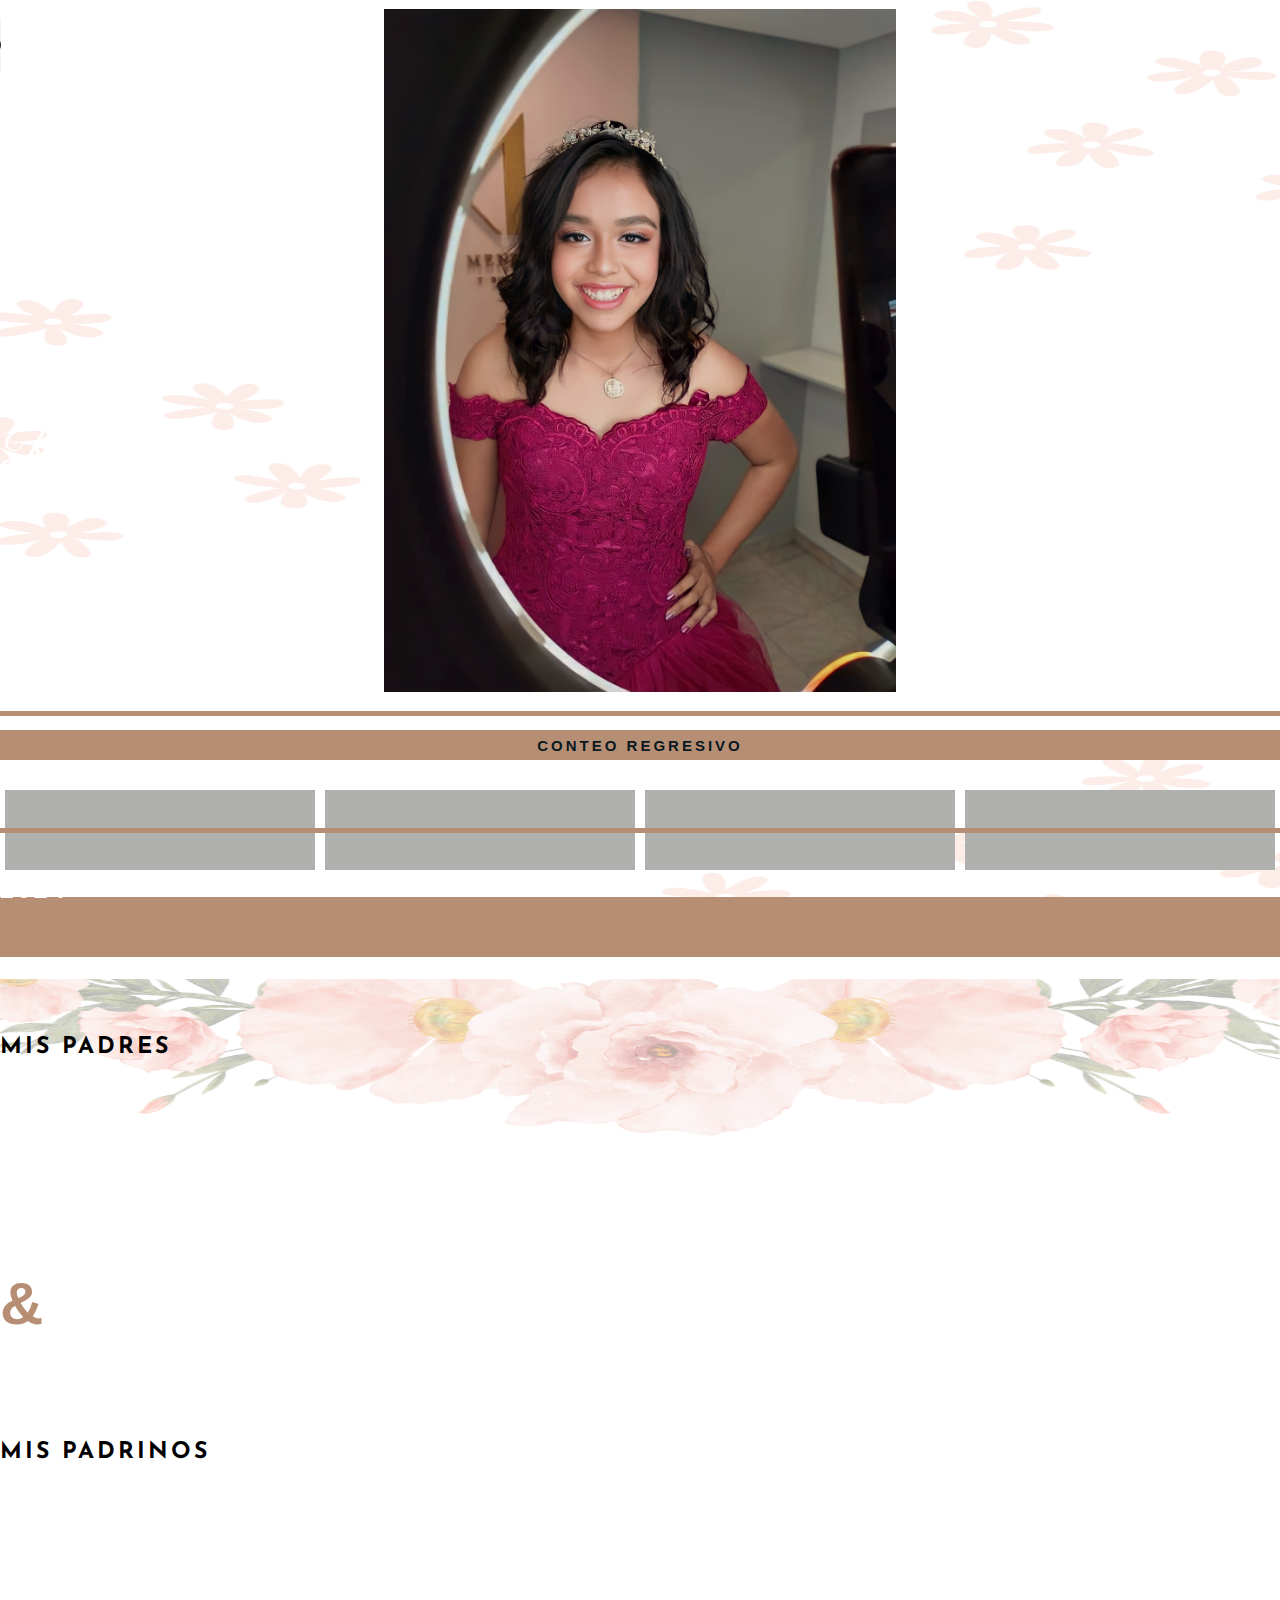
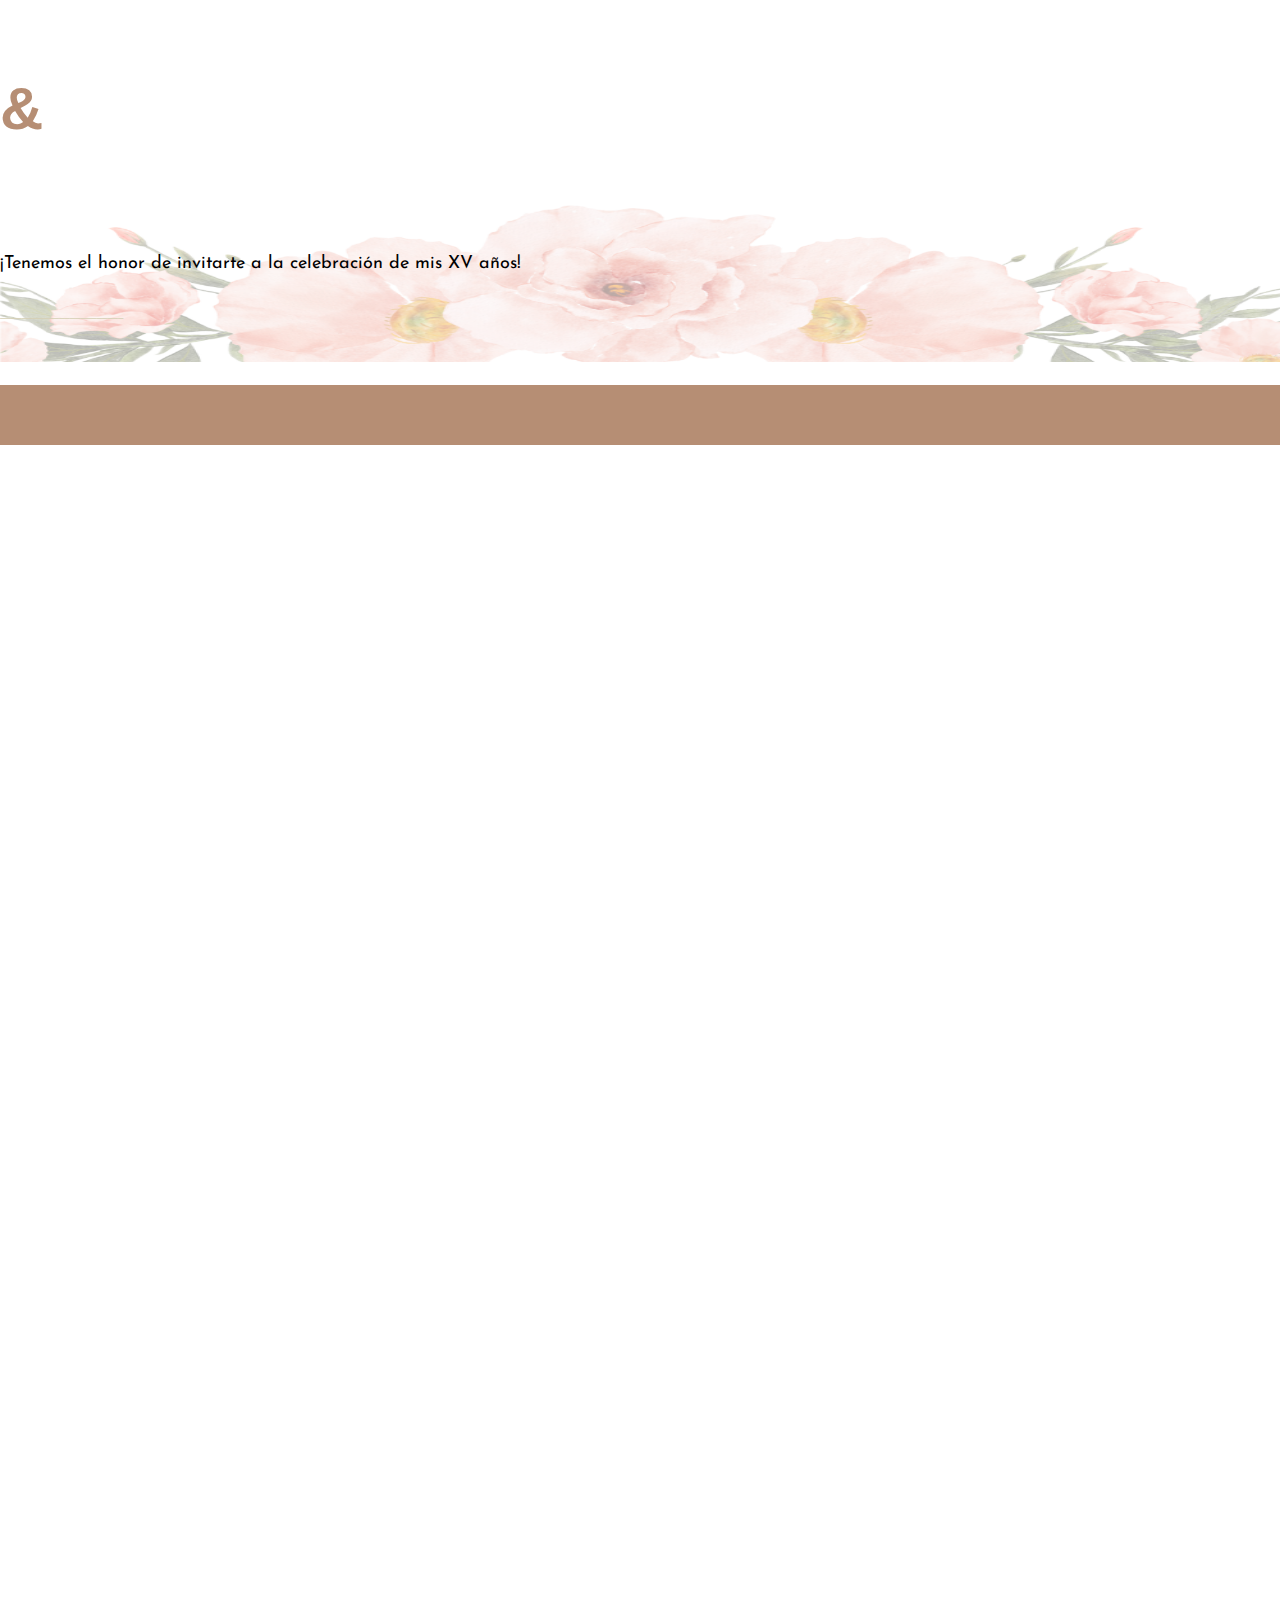
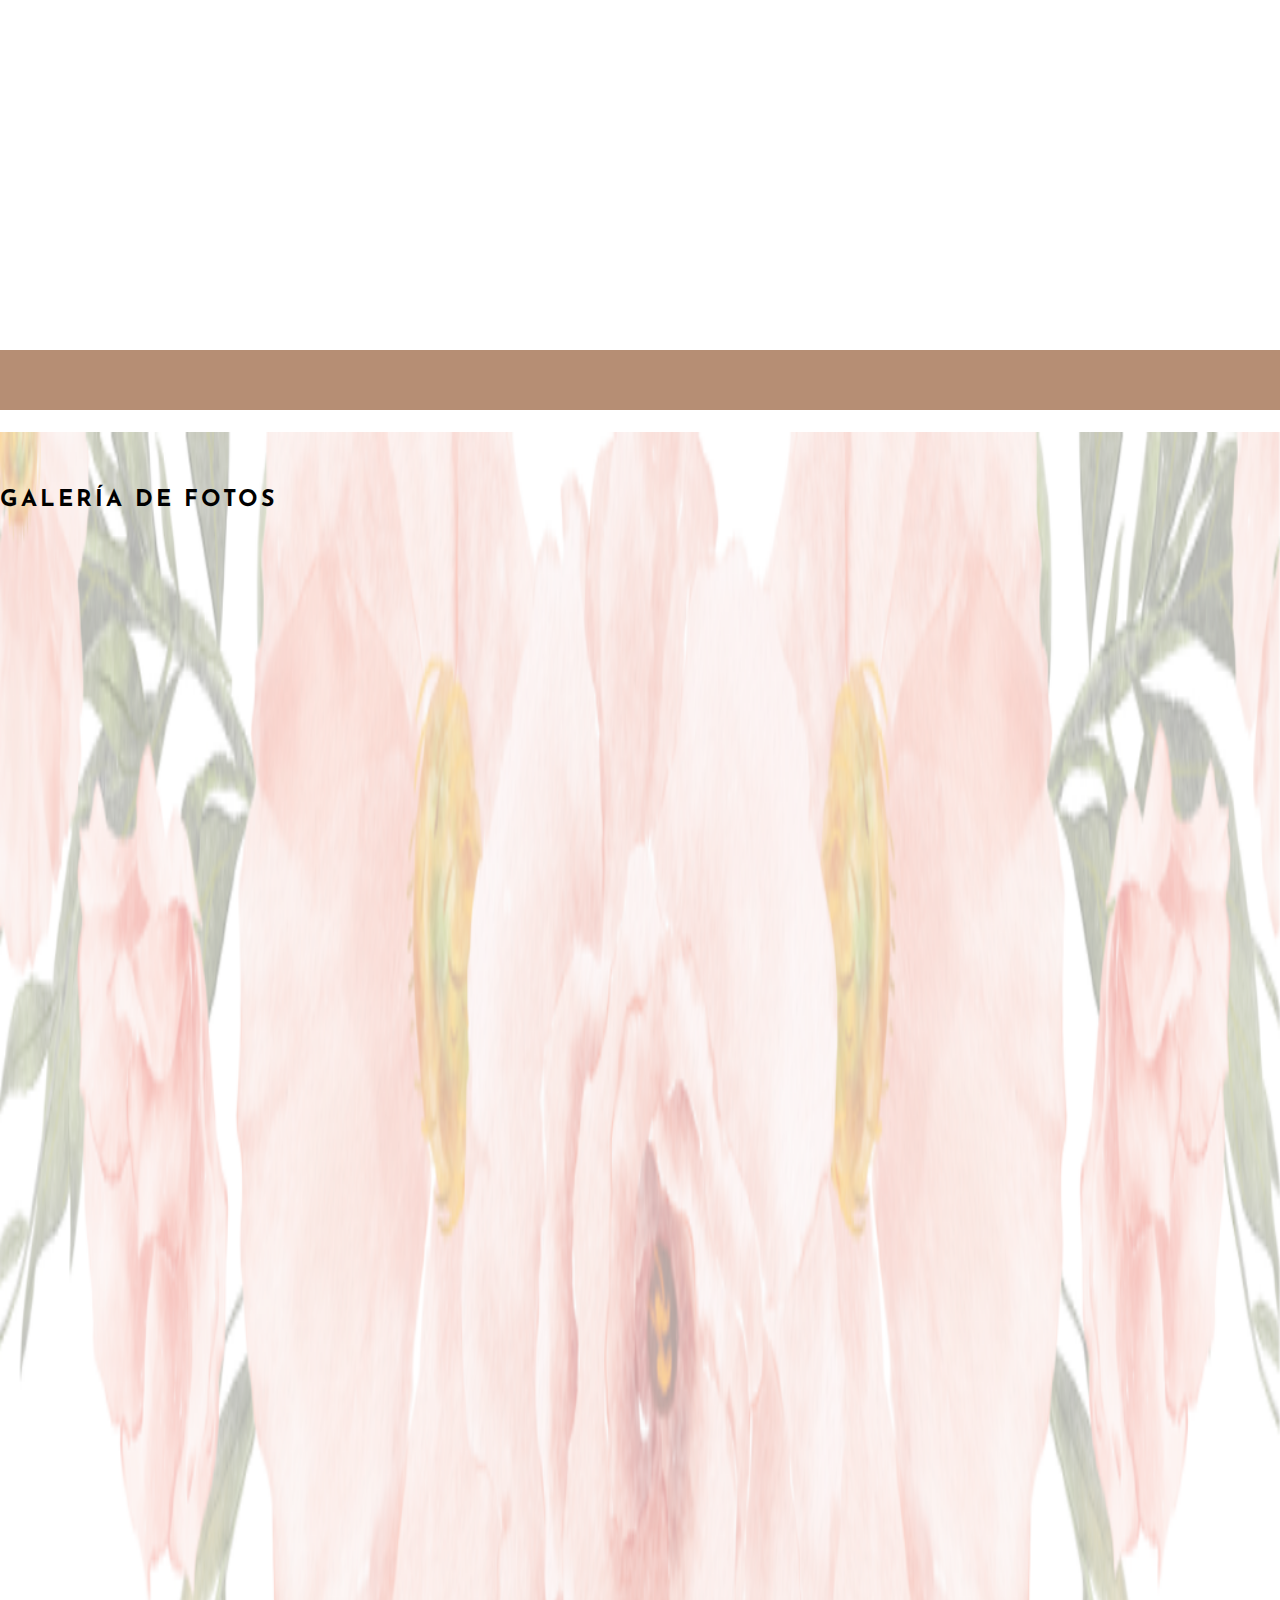
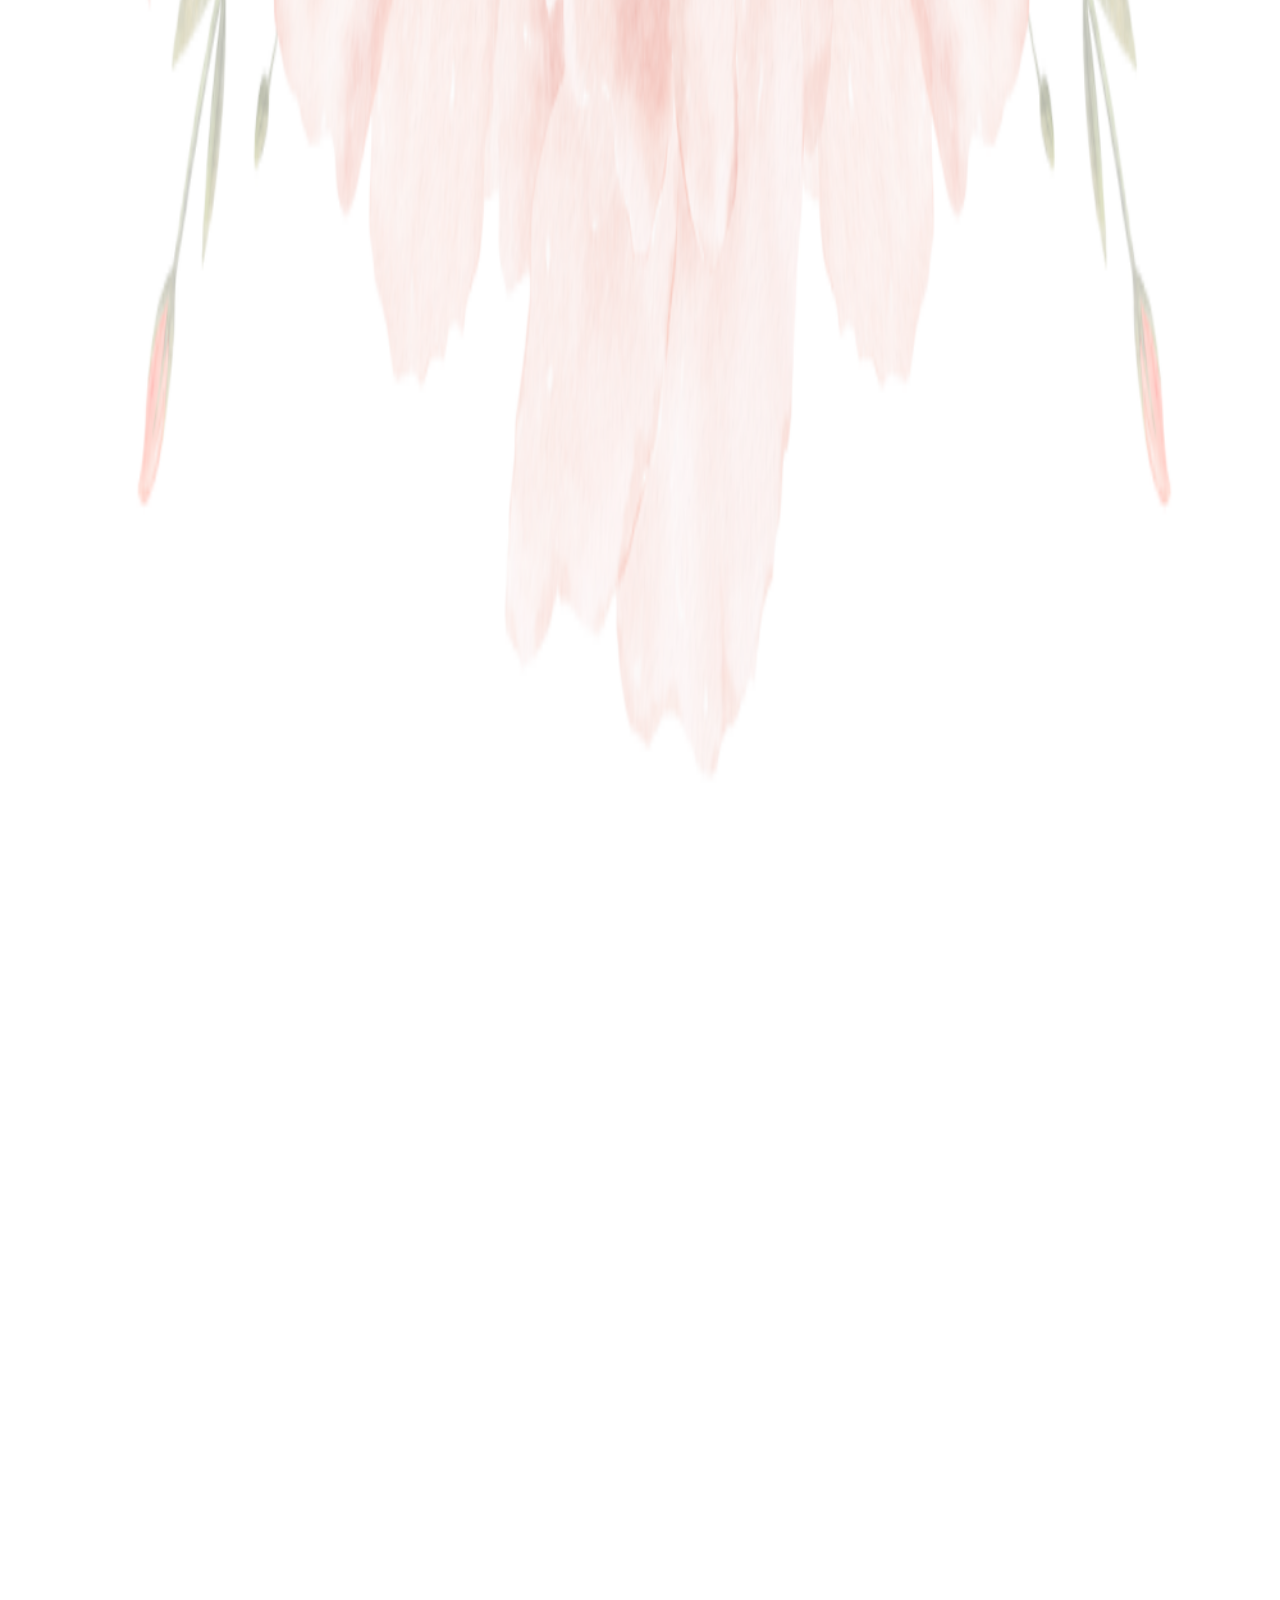
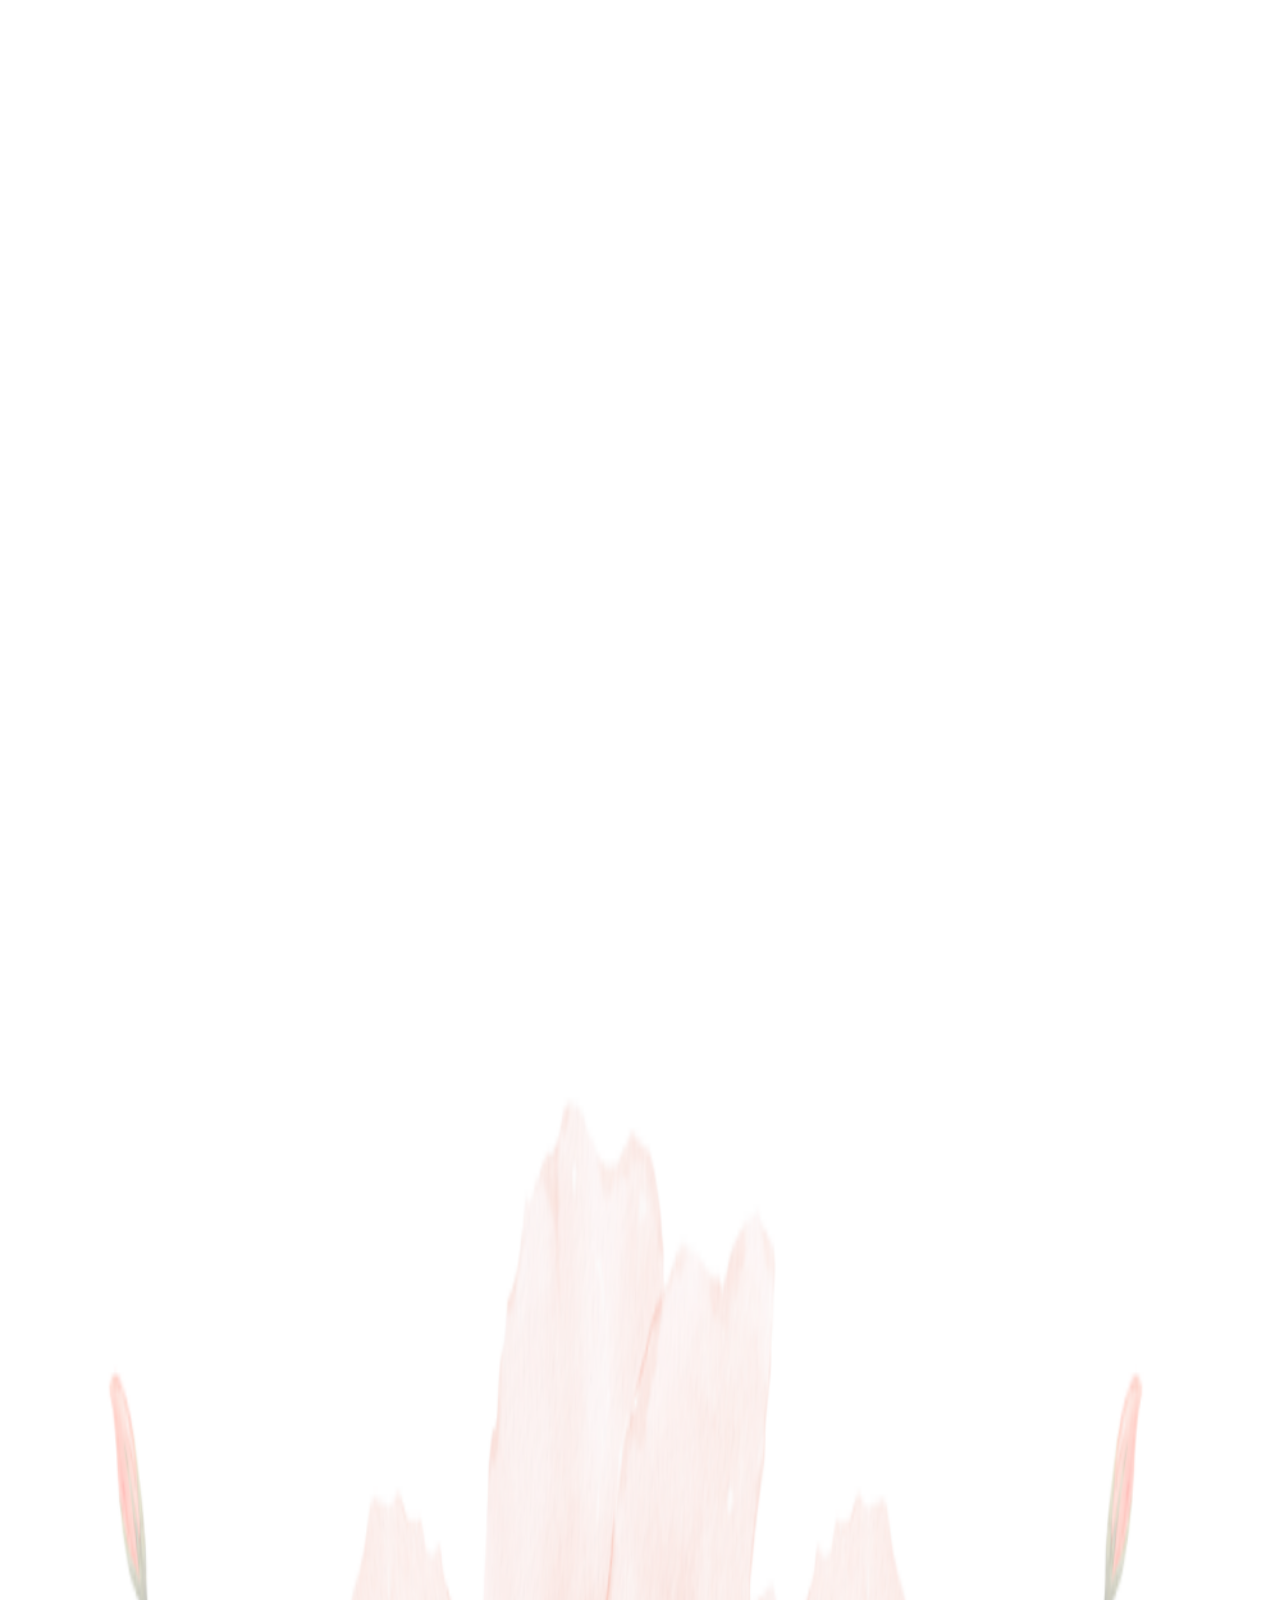
==== commit ea77bbd4: "third commit" ====
--- a/inicio.html
+++ b/inicio.html
@@ -11,13 +11,13 @@
         <meta name="description" content="Te invito a ser parte de este momento tan especial."/>
         <meta property="og:locale" content="es_ES"/>
         <meta property="og:type" content="website"/>
-        <meta property="og:title" content="Patricia Bermúdez  - ¡Mis XV Años!"/>
+        <meta property="og:title" content="Romi  - ¡Mis XV Años!"/>
         <meta property="og:description" content="Te invito a ser parte de este momento tan especial."/>
-        <meta property="og:url" content="https://kalaqrdigital.github.io/xvaños/demo003Especial.html"/>
+        <meta property="og:url" content="https://misxvromi.github.io/inicio.html"/>
         <meta property="article:modified_time" content="2023-02-19T17:24:46+00:00"/>
-        <meta property="og:image" content="https://kalaqrdigital.github.io/img/xvañosimg/portadaXV003.jpg"/>
-        <meta property="og:image:width" content="1200"/>
-        <meta property="og:image:height" content="675"/>
+        <meta property="og:image" content="https://misxvromi.github.io/img/portadaMensaje.jpg"/>
+        <meta property="og:image:width" content="1080"/>
+        <meta property="og:image:height" content="1080"/>
         <meta property="og:image:type" content="image/jpeg"/>
         
          <script type="application/ld+json" class="yoast-schema-graph">
@@ -26,49 +26,49 @@
       "@graph": [
           {
               "@type": "Organization",
-              "@id": "https://kalaqrdigital.github.io/xvaños/demo003Especial.html/#/schema/Organization/1",
-              "name": "Patricia Bermúdez - ¡Mis XV Años!",
-              "url": "https://kalaqrdigital.github.io/xvaños/demo003Especial.html",
+              "@id": "https://misxvromi.github.io/inicio.html/#/schema/Organization/1",
+              "name": "Romi - ¡Mis XV Años!",
+              "url": "https://misxvromi.github.io/inicio.html",
               "sameAs": [
               ],
               "logo": {
                   "@type": "ImageObject",
-                  "@id": "https://kalaqrdigital.github.io/img/xvañosimg/portadaXV003.jpg",
-                  "url": "https://kalaqrdigital.github.io/img/xvañosimg/portadaXV003.jpg",
-                  "contentUrl": "https://kalaqrdigital.github.io/img/xvañosimg/portadaXV003.jpg",
-                  "width": 1200,
-                  "height": 675,
+                  "@id": "https://misxvromi.github.io/img/portadaMensaje.jpg",
+                  "url": "https://misxvromi.github.io/img/portadaMensaje.jpg",
+                  "contentUrl": "https://misxvromi.github.io/img/portadaMensaje.jpg",
+                  "width": 1080,
+                  "height": 1080,
                   "caption": "Example Image"
               },
               "image": {
-                  "@id": "https://kalaqrdigital.github.io/img/xvañosimg/portadaXV003.jpg"
+                  "@id": "https://misxvromi.github.io/img/portadaMensaje.jpg"
               }
           },
           {
               "@type": "WebSite",
-              "@id": "https://kalaqrdigital.github.io/xvaños/demo003Especial.html/#/schema/WebSite/1",
-              "url": "https://kalaqrdigital.github.io/xvaños/demo003Especial.html",
-              "name": "Patricia Bermúdez  - ¡Mis XV Años!",
+              "@id": "https://misxvromi.github.io/inicio.html/#/schema/WebSite/1",
+              "url": "https://misxvromi.github.io/inicio.html",
+              "name": "Romi  - ¡Mis XV Años!",
               "publisher": {
-                  "@id": "https://kalaqrdigital.github.io/xvaños/demo003Especial.html/#/schema/Organization/1"
+                  "@id": "https://misxvromi.github.io/inicio.html/#/schema/Organization/1"
               },
               "potentialAction": {
                   "@type": "SearchAction",
-                  "target": "https://kalaqrdigital.github.io/xvaños/demo003Especial.html/?s={search_term_string}",
+                  "target": "https://misxvromi.github.io/inicio.html/?s={search_term_string}",
                   "query-input": "required name=search_term_string"
               }
           },
           {
               "@type": "WebPage",
-              "@id": "https://kalaqrdigital.github.io/xvaños/demo003Especial.html",
-              "url": "https://kalaqrdigital.github.io/bodas/demo003Especial.html",
+              "@id": "https://misxvromi.github.io/inicio.html",
+              "url": "https://kalaqrdigital.github.io/bodasinicio.html",
               "inLanguage": "es",
               "name": "Example Page",
               "isPartOf": {
-                  "@id": "https://kalaqrdigital.github.io/xvaños/demo003Especial.html/#/schema/WebSite/1"
+                  "@id": "https://misxvromi.github.io/inicio.html/#/schema/WebSite/1"
               },
               "about": {
-                  "@id": "https://kalaqrdigital.github.io/xvaños/demo003Especial.html/#/schema/Organization/1"
+                  "@id": "https://misxvromi.github.io/inicio.html/#/schema/Organization/1"
               },
               "datePublished": "2015-09-14T08:13:22+00:00",
               "dateModified": "2019-03-28T12:46:37+00:00",
@@ -78,8 +78,8 @@
   }
         </script>
 
-         <link rel="alternate" type="application/rss+xml" title=" &raquo; Feed" href="https://kalaqrdigital.github.io/xvaños/demo003Especial.html/feed/"/>
-        <link rel="alternate" type="application/rss+xml" title=" &raquo; Feed de los comentarios" href="https://kalaqrdigital.github.io/xvaños/demo003Especial.html/comments/feed/"/>
+         <link rel="alternate" type="application/rss+xml" title=" &raquo; Feed" href="https://misxvromi.github.io/inicio.html/feed/"/>
+        <link rel="alternate" type="application/rss+xml" title=" &raquo; Feed de los comentarios" href="https://misxvromi.github.io/inicio.html/comments/feed/"/>
 
     <link rel="stylesheet" href="https://stackpath.bootstrapcdn.com/bootstrap/4.2.1/css/bootstrap.min.css" integrity="sha384-GJzZqFGwb1QTTN6wy59ffF1BuGJpLSa9DkKMp0DgiMDm4iYMj70gZWKYbI706tWS" crossorigin="anonymous">
     <link rel="stylesheet" href="css/demo004.css">
@@ -112,21 +112,7 @@
     </div>
 </div>-->
 
-    <div class=" col-12"  ><br><br>
-        <div class="container col-10 col-md-5 mb-5 boletos">
-            <div class="justify-content-center mb-0"><br>
-                <hr>
-            <h6 class='familiaboleto col-12 col-md-12 text-center' >ESTE ES TU PASE DE ENTRADA</h6> 
-            <!--<h5 class='apellidos col-12 col-lg-12 mt-4 text-center' >Ricardo Antonio</h5>-->
-            <h5 class='numeroPerMes col-12 col-lg-12 mt-4 mb-0 text-center' ><i  class="fas fa-ticket-alt mt-4 mr-2" style="color:#B68E74"></i>PERSONAS: 4</h5>
-         
-            <!--<h5 class='numMesa col-12 col-lg-12 mb-5 mt-2 text-center' ><i id="mesa" class="fas fa-chair mt-4 mr-2" style="color:#103d3d"></i>MESA: 10</h5>-->
-           <hr><br>
-        
-        
-    </div>
-    </div>
-    </div>
+    
 
 <div class="portada col-12" style=""  ><br>
 
@@ -412,7 +398,21 @@
     <div class="row justify-content-center mb-5" style="  margin: 0 auto;"> 
         <img class="text-center col-7 col-lg-3 mt-0 mb-0 ornamenta" src="img/ornamenta5.png" > 
     </div>
-  
+  <div class=" col-12"  ><br>
+        <div class="container col-10 col-md-5 mb-5 boletos">
+            <div class="justify-content-center mb-0"><br>
+                <hr>
+            <h6 class='familiaboleto col-12 col-md-12 text-center' >ESTE ES TU PASE DE ENTRADA</h6> 
+            <!--<h5 class='apellidos col-12 col-lg-12 mt-4 text-center' >Ricardo Antonio</h5>-->
+            <h5 class='numeroPerMes col-12 col-lg-12 mt-4 mb-0 text-center' ><i  class="fas fa-ticket-alt mt-4 mr-2" style="color:#B68E74"></i>PERSONAS: 4</h5>
+         
+            <!--<h5 class='numMesa col-12 col-lg-12 mb-5 mt-2 text-center' ><i id="mesa" class="fas fa-chair mt-4 mr-2" style="color:#103d3d"></i>MESA: 10</h5>-->
+           <hr><br>
+        
+        
+    </div>
+    </div>
+    </div>
 <div class="row justify-content-center" style="margin:0 auto;">
     <h2 class="respetuosamente col-12 col-md-6 mt-3 text-center" style="font-size: 17px; color:#000; font-family: 'Josefin Sans', sans-serif; ">Respetuosamente te pedimos no invitar a personas que no son parte de los boletos asignados ¡Gracias!</h2>
 </div><br><br><br>
@@ -427,7 +427,7 @@
     </div>
  <p class='textoasistencia col-12 col-lg-12 mb-3 mt-5 text-center' style="font-size: 22px; color:#000; font-family: 'Josefin Sans', sans-serif;"><i class="fa fa-whatsapp mr-2" style="color:#B68E74;"></b></i>POR WHATSAPP<p> 
     <div class=" logos1 row justify-content-center align-items-center mb-3 ml-2" > 
-            <a  href="https://wa.me//525554378443?text=¡Hola!%20Gracias%20por%20la%20invitación.%20Confirmo%20mi%20asistencia%20para%20la%20boda.%20&#128513;" class="btnWhatsNovios text-center align-items-center col-6" style="">555 437 8443</a> 
+            <a  href="https://wa.me//525554378443?text=¡Hola!%20Gracias%20por%20la%20invitación.%20Confirmo%20mi%20asistencia%20para%20la%20quinceañera.%20&#128513;" class="btnWhatsNovios text-center align-items-center col-6" style="">555 437 8443</a> 
     </div>
         <div class=" logos1 row justify-content-center align-items-center mb-5 ml-2"> 
           
@@ -581,7 +581,7 @@
     <script src="js/demo004.js"></script>
     <script src="https://ajax.googleapis.com/ajax/libs/jquery/1.11.3/jquery.min.js"></script>
     <script src="js/simplyCountdown.min.js"></script>
-    <script src="js/countdown.js"></script>
+    <script src="js/countdown2.js"></script>
   <script src="//maps.googleapis.com/maps/api/js"></script>
   <script src="js/script.js"></script>
 
